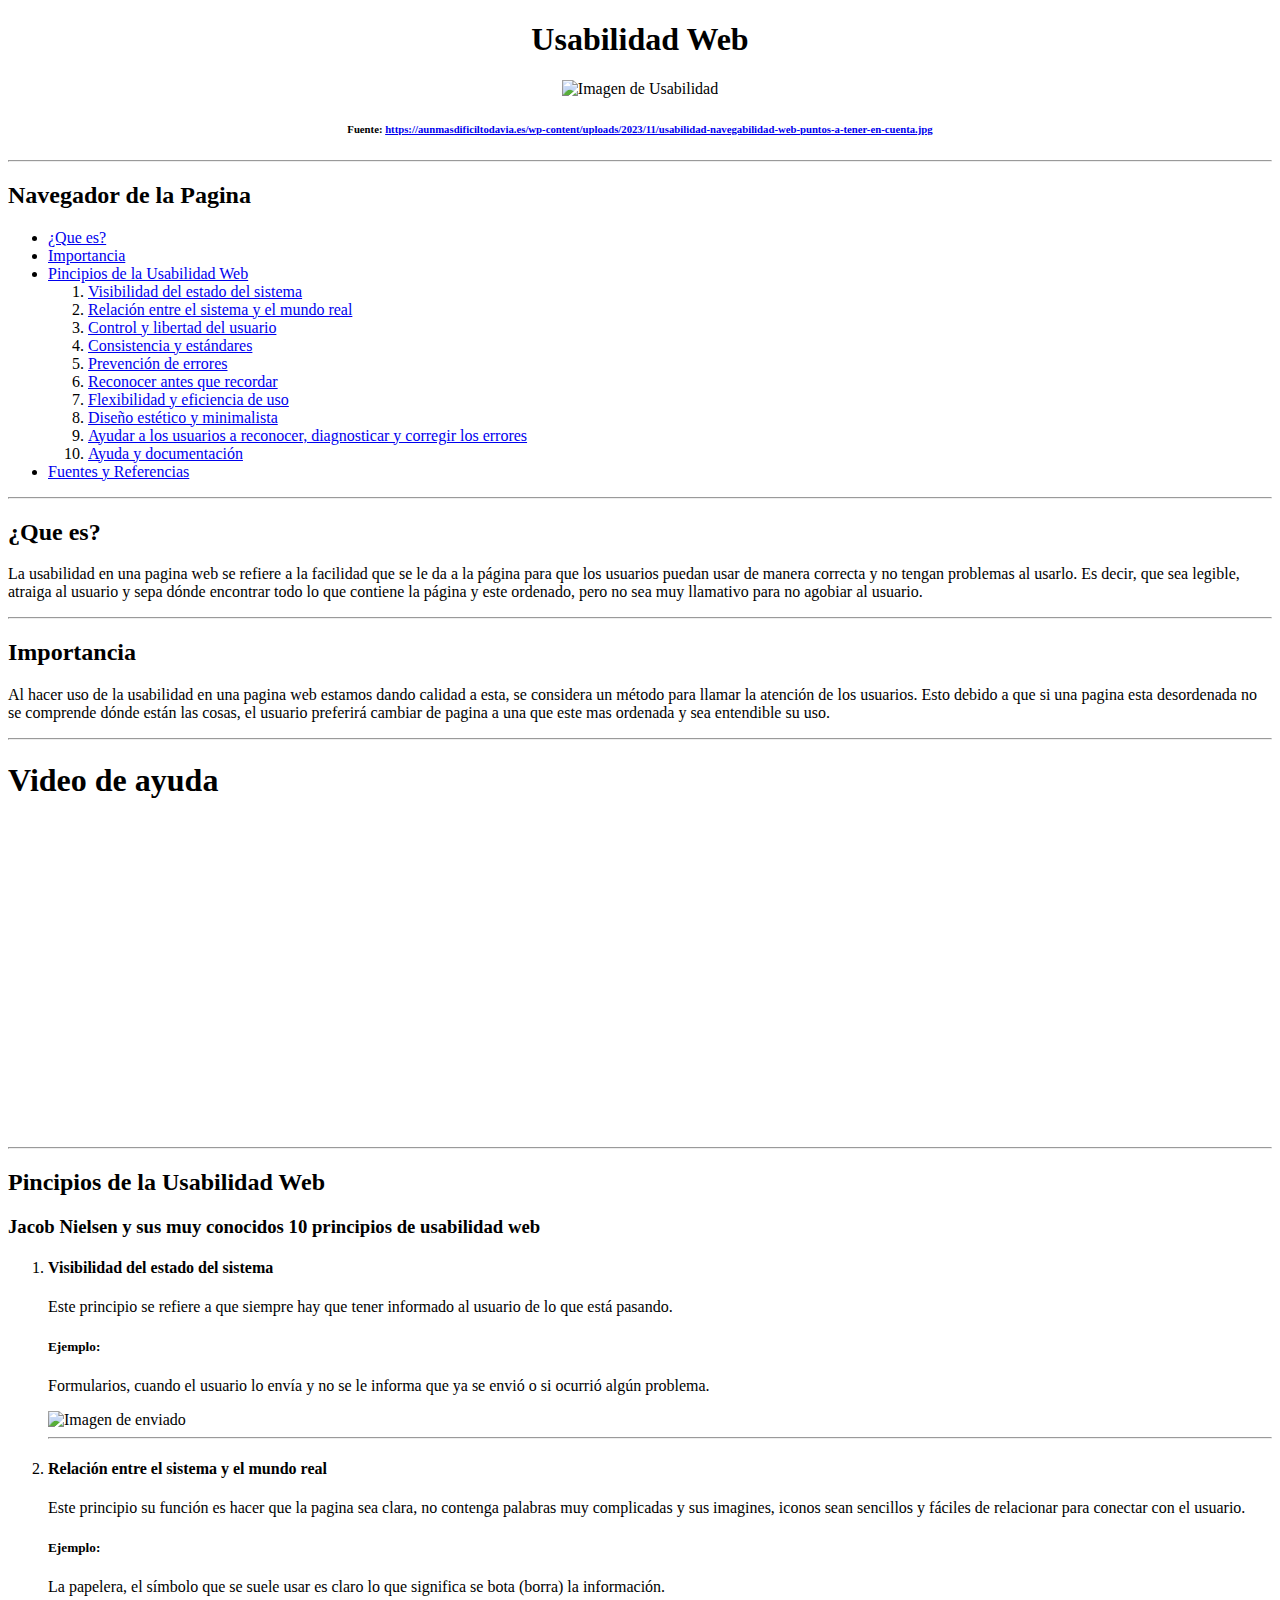
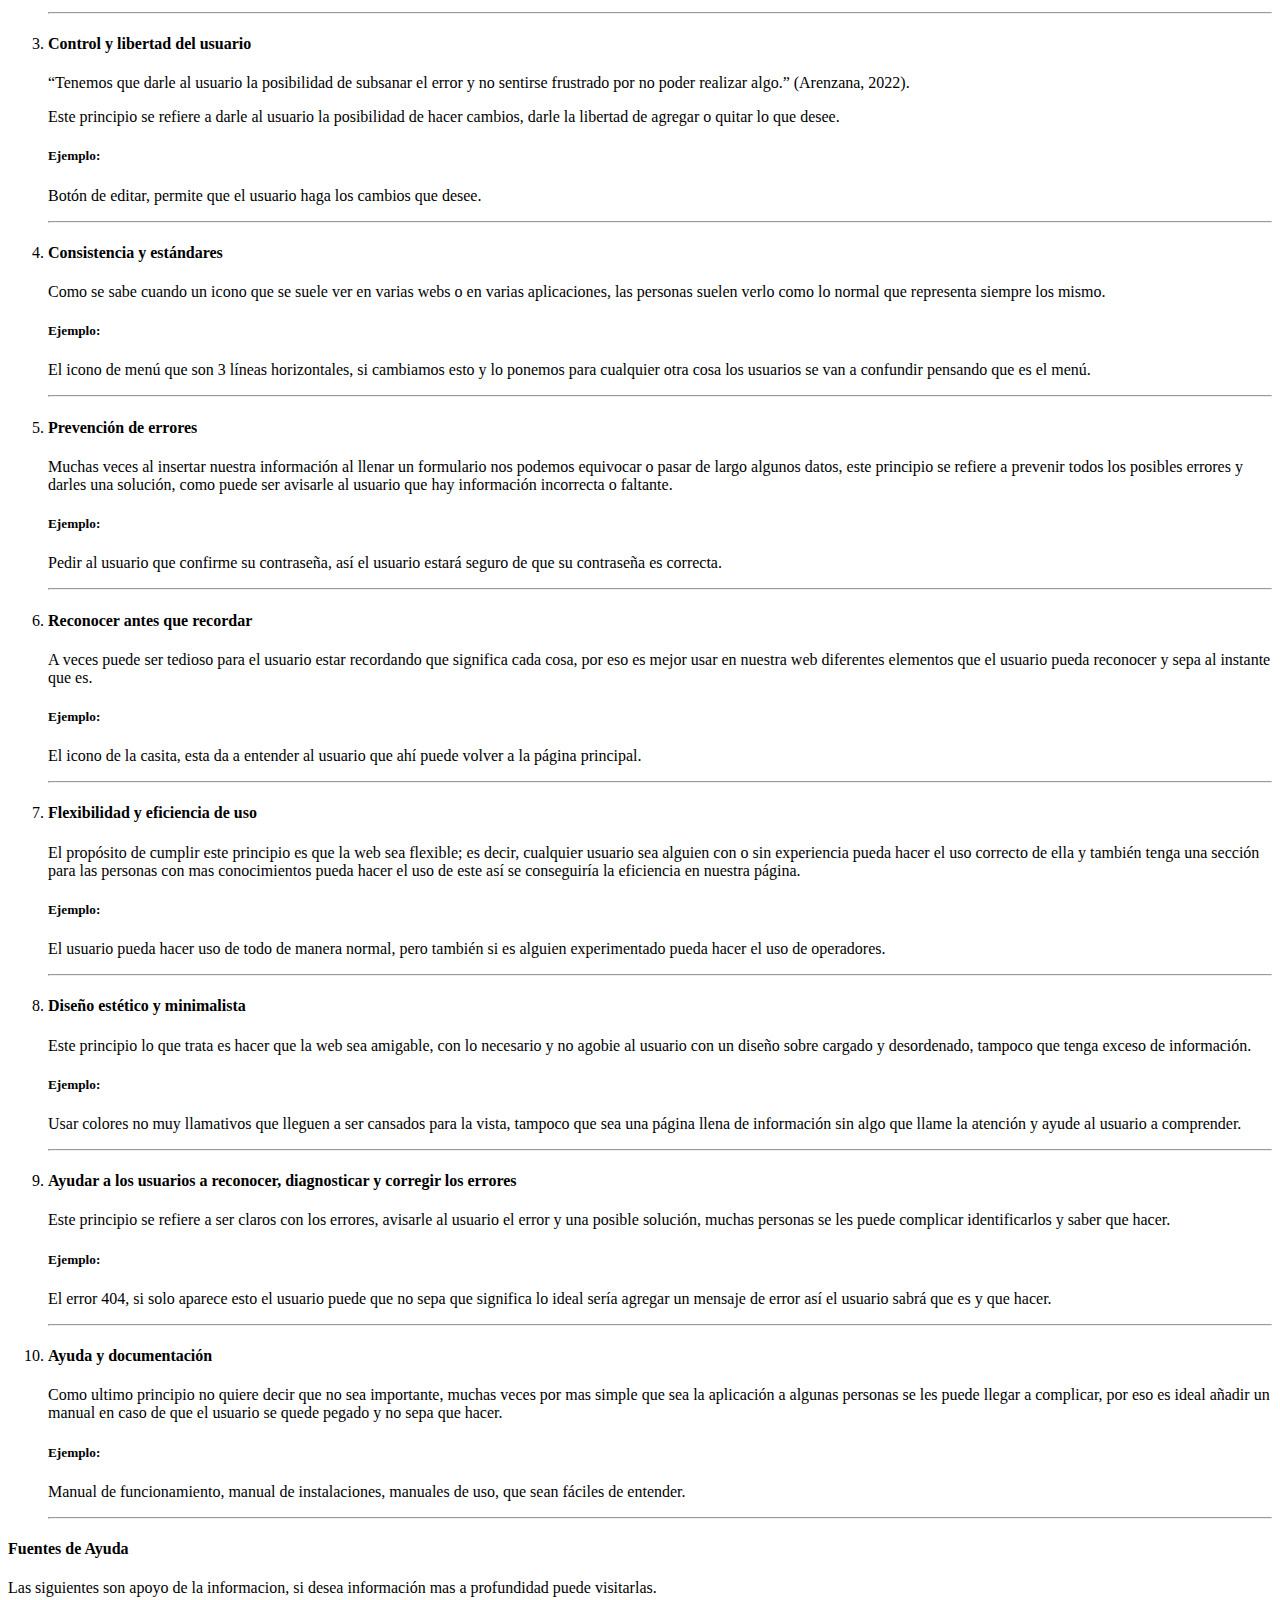
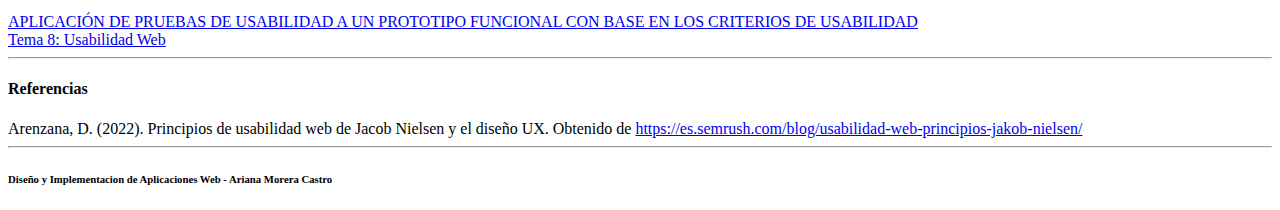
==== index.html @ 24e0bd5f "Create index.html" ====
<!DOCTYPE html>
<html lang="en">
<head>
    <meta charset="UTF-8">
    <meta name="viewport" content="width=device-width, initial-scale=1.0">
    <title>Usabilidad Web</title>
    <style>
        header{         
            text-align: center;        
        }
    </style>
</head>

    <header>
        <H1>Usabilidad Web</H1>
        <img src="https://aunmasdificiltodavia.es/wp-content/uploads/2023/11/usabilidad-navegabilidad-web-puntos-a-tener-en-cuenta.jpg" alt="Imagen de Usabilidad" >

        <h6>
            Fuente:
            <a href="https://aunmasdificiltodavia.es/wp-content/uploads/2023/11/usabilidad-navegabilidad-web-puntos-a-tener-en-cuenta.jpg">https://aunmasdificiltodavia.es/wp-content/uploads/2023/11/usabilidad-navegabilidad-web-puntos-a-tener-en-cuenta.jpg</a>
        </h6>

    </header>
    <hr>
    <nav>
        <h2>Navegador de la Pagina</h2>

        <ul>        
            <li><a href="#Que es">¿Que es?</a></li>
            <li><a href="#Importancia">Importancia</a></li>
            <li><a href="#Principios">Pincipios de la Usabilidad Web</a></li>
            <ol>
                <li><a href="#Visibilidad">Visibilidad del estado del sistema</a></li>
                <li><a href="#Relacion">Relación entre el sistema y el mundo real</a></li>
                <li><a href="#Control">Control y libertad del usuario</a></li>
                <li><a href="#Consistencia">Consistencia y estándares</a></li>
                <li><a href="#Prevencion">Prevención de errores</a></li>
                <li><a href="#Reconocer">Reconocer antes que recordar</a></li>
                <li><a href="#Flexibilidad">Flexibilidad y eficiencia de uso</a></li>
                <li><a href="#Diseño">Diseño estético y minimalista</a></li>
                <li><a href="#Ayudar">Ayudar a los usuarios a reconocer, diagnosticar y corregir los errores</a></li>
                <li><a href="#Documentacion">Ayuda y documentación</a></li>
            </ol>
            <li><a href="#Fuentes">Fuentes y Referencias</a></li>
        </ul>
    </nav>
    <hr>
    <main>
    
        <section id ="Que es">
            <article>
                <h2>¿Que es?</h2>
                <p>
                    La usabilidad en una pagina web se refiere a la facilidad que se le da a la página para que los usuarios puedan usar de manera correcta 
                    y no tengan problemas al usarlo. Es decir, que sea legible, atraiga al usuario 
                    y sepa dónde encontrar todo lo que contiene la página y este ordenado, 
                    pero no sea muy llamativo para no agobiar al usuario.
                </p>
            </article>
        </section>
        <hr>
        <section id = "Importancia">
            <article>
                <h2>Importancia</h2>
                <p>
                    Al hacer uso de la usabilidad en una pagina web estamos dando calidad a esta, 
                    se considera un método para llamar la atención de los usuarios.
                    Esto debido a que si una pagina esta desordenada no se comprende dónde están las cosas, 
                    el usuario preferirá cambiar de pagina a una que este mas ordenada y sea entendible su uso.
                </p>
            </article>
        </section>
        <hr>
        <section id="video">
            <h1>Video de ayuda</h1>
            <iframe width="560" height="315" src="https://www.youtube.com/embed/Y7nLeu4cY38?si=_9TSHzqcPxx-p5J2" title="YouTube video player" frameborder="0" allow="accelerometer; autoplay; clipboard-write; encrypted-media; gyroscope; picture-in-picture; web-share" referrerpolicy="strict-origin-when-cross-origin" allowfullscreen></iframe>
        </section>
        <hr>
        <section id="Pincipios">
            <article>
                <h2>Pincipios de la Usabilidad Web</h2>
                <h3><b>Jacob Nielsen y sus muy conocidos 10 principios de usabilidad web</b></h3>
                <ol>
                   <li>
                    <section id="Visibilidad">
                        <article>
                            <h4>Visibilidad del estado del sistema</h4>
                            <p>
                        Este principio se refiere a que siempre hay que tener informado al usuario de lo que está pasando.
                            </p>
                            <h5>Ejemplo:</h5>
                            <p>
                                Formularios, cuando el usuario lo envía y no se le informa que ya se envió o si ocurrió algún problema.
                            </p>
                            <img src="https://parzibyte.me/blog/wp-content/uploads/2019/11/Mensaje-enviado-correctamente.jpg" alt="Imagen de enviado">
                        </article>
                    </section>
                   </li>
                   <hr>
                   <li>
                    <section id="Relacion">
                        <article>
                            <h4>Relación entre el sistema y el mundo real</h4>
                            <p>
                                Este principio su función es hacer que la pagina sea clara, 
                                no contenga palabras muy complicadas y sus imagines, iconos sean sencillos 
                                y fáciles de relacionar para conectar con el usuario.
                            </p>
                            <h5>Ejemplo:</h5>
                            <p>
                                La papelera, el símbolo que se suele usar es claro lo que significa se bota (borra) la información.
                            </p>
                           
                        </article>
                    </section>
                   </li> 
                <hr>

                   <li>
                    <section id="Control">
                        <article>
                            <h4>Control y libertad del usuario</h4>

                            <p>
                                “Tenemos que darle al usuario la posibilidad de subsanar el error y no sentirse frustrado por no poder realizar algo.” (Arenzana, 2022).
                            </p>
                            <p>
                                Este principio se refiere a darle al usuario la posibilidad de hacer cambios, darle la libertad de agregar o quitar lo que desee. 
                            </p>
                            <h5>Ejemplo:</h5>
                            <p>
                                Botón de editar, permite que el usuario haga los cambios que desee.

                        </article>
                    </section>
                   </li> 
                   <hr>


                <li>
                    <section id="Consistencia">
                        <article>
                            <h4>Consistencia y estándares</h4>
                       
                            <p>
                                Como se sabe cuando un icono que se suele ver en varias webs o en varias aplicaciones, 
                                las personas suelen verlo como lo normal que representa siempre los mismo.
                            </p>
                            <h5>Ejemplo:</h5>
                            <p>
                                El icono de menú que son 3 líneas horizontales, 
                                si cambiamos esto y lo ponemos para cualquier otra cosa los usuarios se van a confundir pensando que es el menú.
                            </p>
                        </article>
                    </section>
                   </li> 
                   <hr>

                   <li>
                    <section id="Prevencion">
                        <article>
                            <h4>Prevención de errores</h4>
                            <p>
                                Muchas veces al insertar nuestra información al llenar un formulario nos podemos equivocar o pasar de largo algunos datos, 
                                este principio se refiere a prevenir todos los posibles errores y darles una solución, 
                                como puede ser avisarle al usuario que hay información incorrecta o faltante.
                            </p>
                            <h5>Ejemplo:</h5>
                            <p>
                                Pedir al usuario que confirme su contraseña, así el usuario estará seguro de que su contraseña es correcta.
                            </p>
                        </article>
                    </section>
                   </li> 
                   <hr>

                   <li>
                    <section id="Reconocer">
                        <article>
                            <h4>Reconocer antes que recordar</h4>
                            <p>
                                A veces puede ser tedioso para el usuario estar recordando que significa cada cosa, 
                                por eso es mejor usar en nuestra web diferentes elementos que el usuario pueda reconocer y sepa al instante que es.
                            </p>
                            <h5>Ejemplo:</h5>
                            <p>
                                El icono de la casita, esta da a entender al usuario que ahí puede volver a la página principal.
                            </p>
                        </article>
                    </section>
                   </li> 
                   <hr>

                   <li>
                    <section id="Flexibilidad">
                        <article>
                            <h4>Flexibilidad y eficiencia de uso</h4>
                            <p>
                                El propósito de cumplir este principio es que la web sea flexible; 
                                es decir, cualquier usuario sea alguien con o sin experiencia pueda hacer el uso correcto de ella 
                                y también tenga una sección para las personas con mas conocimientos pueda hacer el uso de este así se conseguiría la eficiencia en nuestra página.
                            </p>
                            <h5>Ejemplo:</h5>
                            <p>
                                El usuario pueda hacer uso de todo de manera normal, pero también si es alguien experimentado pueda hacer el uso de operadores.
                            </p>
                        </article>
                    </section>
                   </li> 
                   <hr>

                   <li>
                    <section id="Diseño">
                        <article>
                            <h4>Diseño estético y minimalista</h4>
                            <p>
                                Este principio lo que trata es hacer que la web sea amigable,
                                con lo necesario y no agobie al usuario con un diseño sobre cargado y 
                                desordenado, tampoco que tenga exceso de información.
                            </p>
                            <h5>Ejemplo:</h5>
                            <p>
                                Usar colores no muy llamativos que lleguen a ser cansados para la vista, tampoco que sea una página llena de información sin algo que llame la atención y ayude al usuario a comprender.
                            </p>
                        </article>
                    </section>
                   </li> 
                   <hr>

                   <li>
                    <section id="Ayudar">
                        <article>
                            <h4>Ayudar a los usuarios a reconocer, diagnosticar y corregir los errores</h4>
                            <p>
                                Este principio se refiere a ser claros con los errores, avisarle al usuario el error y una posible solución, muchas personas se les puede complicar identificarlos y saber que hacer.
                            </p>
                            <h5>Ejemplo:</h5>
                            <p>
                                El error 404, si solo aparece esto el usuario puede que no sepa que significa lo ideal sería agregar un mensaje de error así el usuario sabrá que es y que hacer.
                            </p>
                        </article>
                    </section>
                   </li> 
                   <hr>

                   <li>
                    <section id="Documentacion">
                        <article>
                            <h4>Ayuda y documentación</h4>
                            <p>
                                Como ultimo principio no quiere decir que no sea importante, muchas veces por mas simple que sea la aplicación a algunas personas se les puede llegar a complicar, por eso es ideal añadir un manual en caso de que el usuario se quede pegado y no sepa que hacer.
                            </p>
                            <h5>Ejemplo:</h5>
                            <p>
                                Manual de funcionamiento, manual de instalaciones, manuales de uso, que sean fáciles de entender.
                            </p>
                        </article>
                    </section>
                   </li> 
                   <hr>


                 </ol>
            </article>
        </section>

    </main>

    <section id="Fuentes">
        <article>
    <h4>Fuentes de Ayuda</h4>
    <footer>
        <p>Las siguientes son apoyo de la informacion, si desea información mas a profundidad puede visitarlas.</p>
        <a href="https://repository.unab.edu.co/bitstream/handle/20.500.12749/18701/2021_Tesis_Hernandez_Ruiz_Diana.pdf?sequence=1&isAllowed=y" target="_blank">
            APLICACIÓN DE PRUEBAS DE USABILIDAD A UN PROTOTIPO FUNCIONAL CON BASE EN LOS CRITERIOS DE USABILIDAD
        </a>

    </footer>
    <footer>
        <a href="https://ocw.unican.es/pluginfile.php/1682/course/section/1190/Tema%208.%20Usabilidad%20Web.pdf" target="_blank">
            Tema 8: Usabilidad Web
        </a>
    </footer>
    <hr>
    <footer>
        <h4>Referencias</h4>
        Arenzana, D. (2022). Principios de usabilidad web de Jacob Nielsen y el diseño UX. Obtenido de 
        <a href="https://es.semrush.com/blog/usabilidad-web-principios-jakob-nielsen/" target="_blank">
            https://es.semrush.com/blog/usabilidad-web-principios-jakob-nielsen/
        </a> 
    </footer>            
        </article>
    </section>
    <hr>

    <footer>
        <h6>Diseño y Implementacion de Aplicaciones Web - Ariana Morera Castro</h6>
    </footer>
</body>
</html>
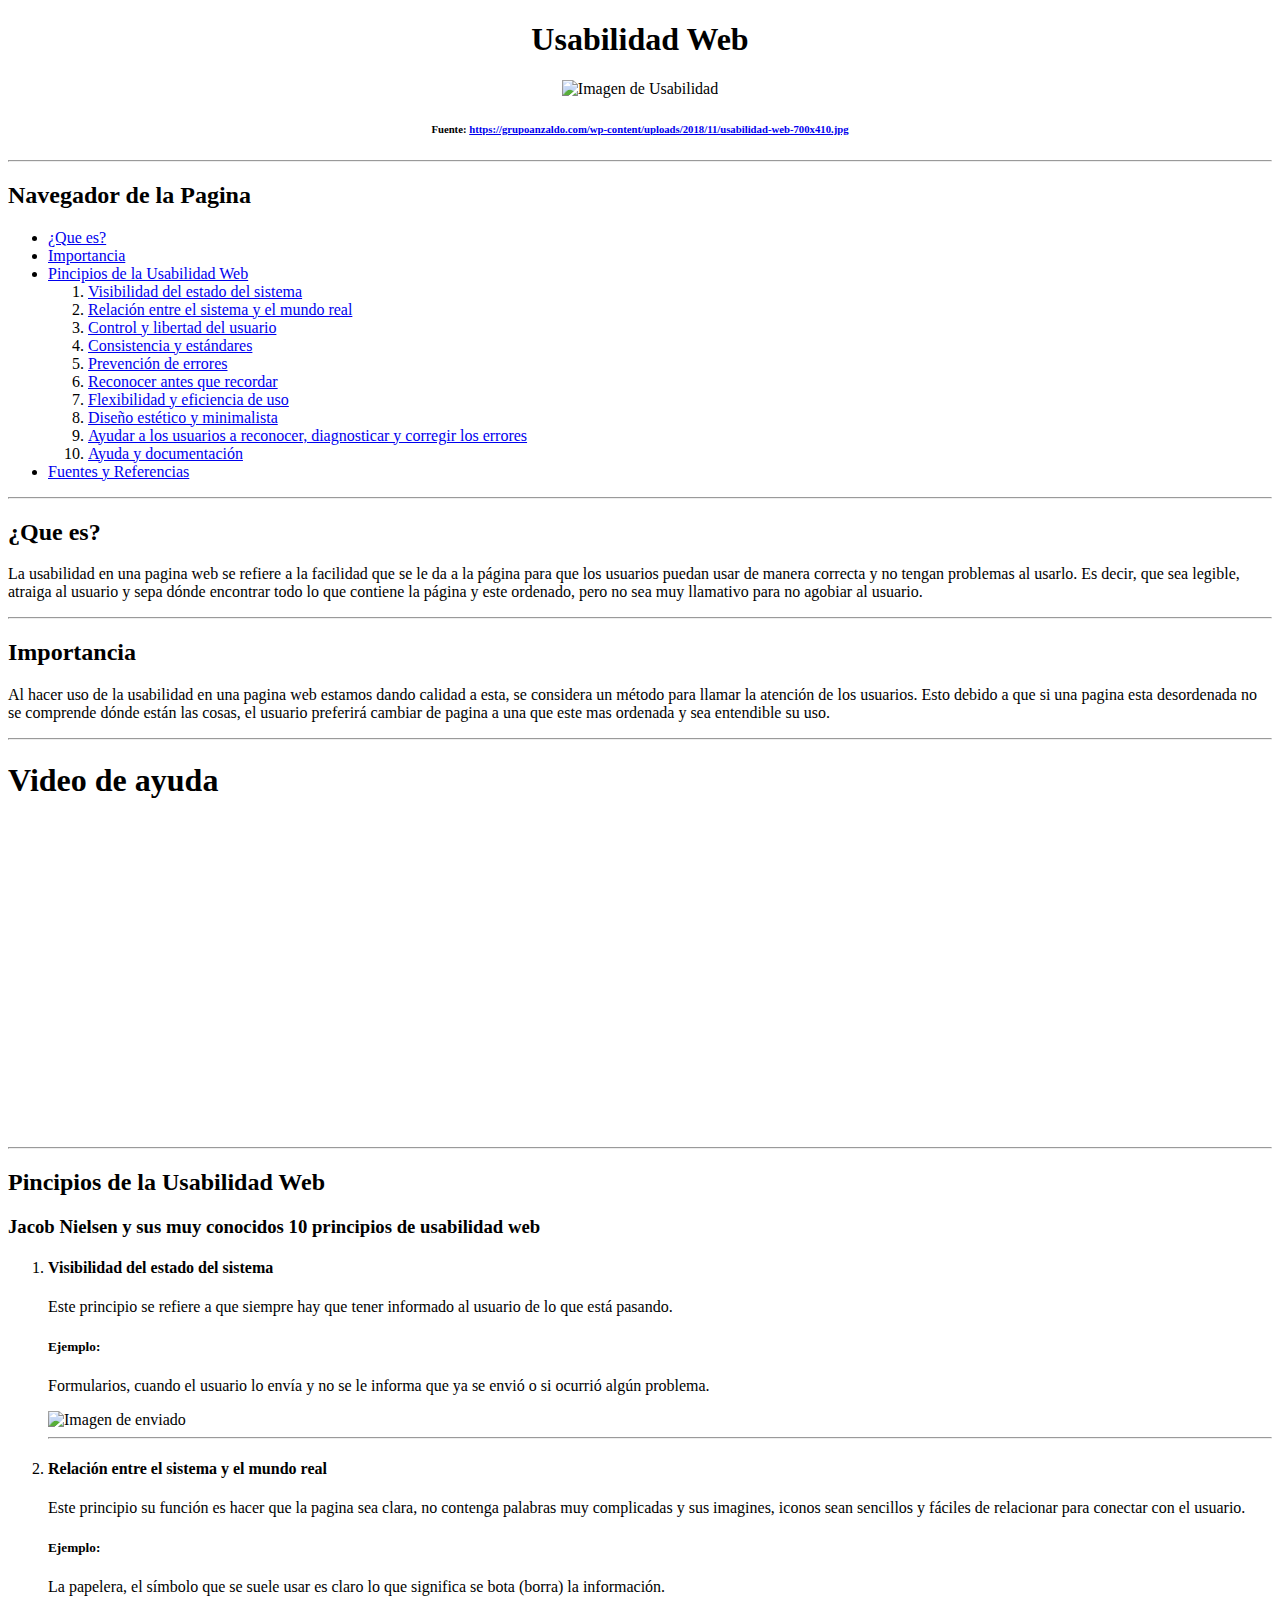
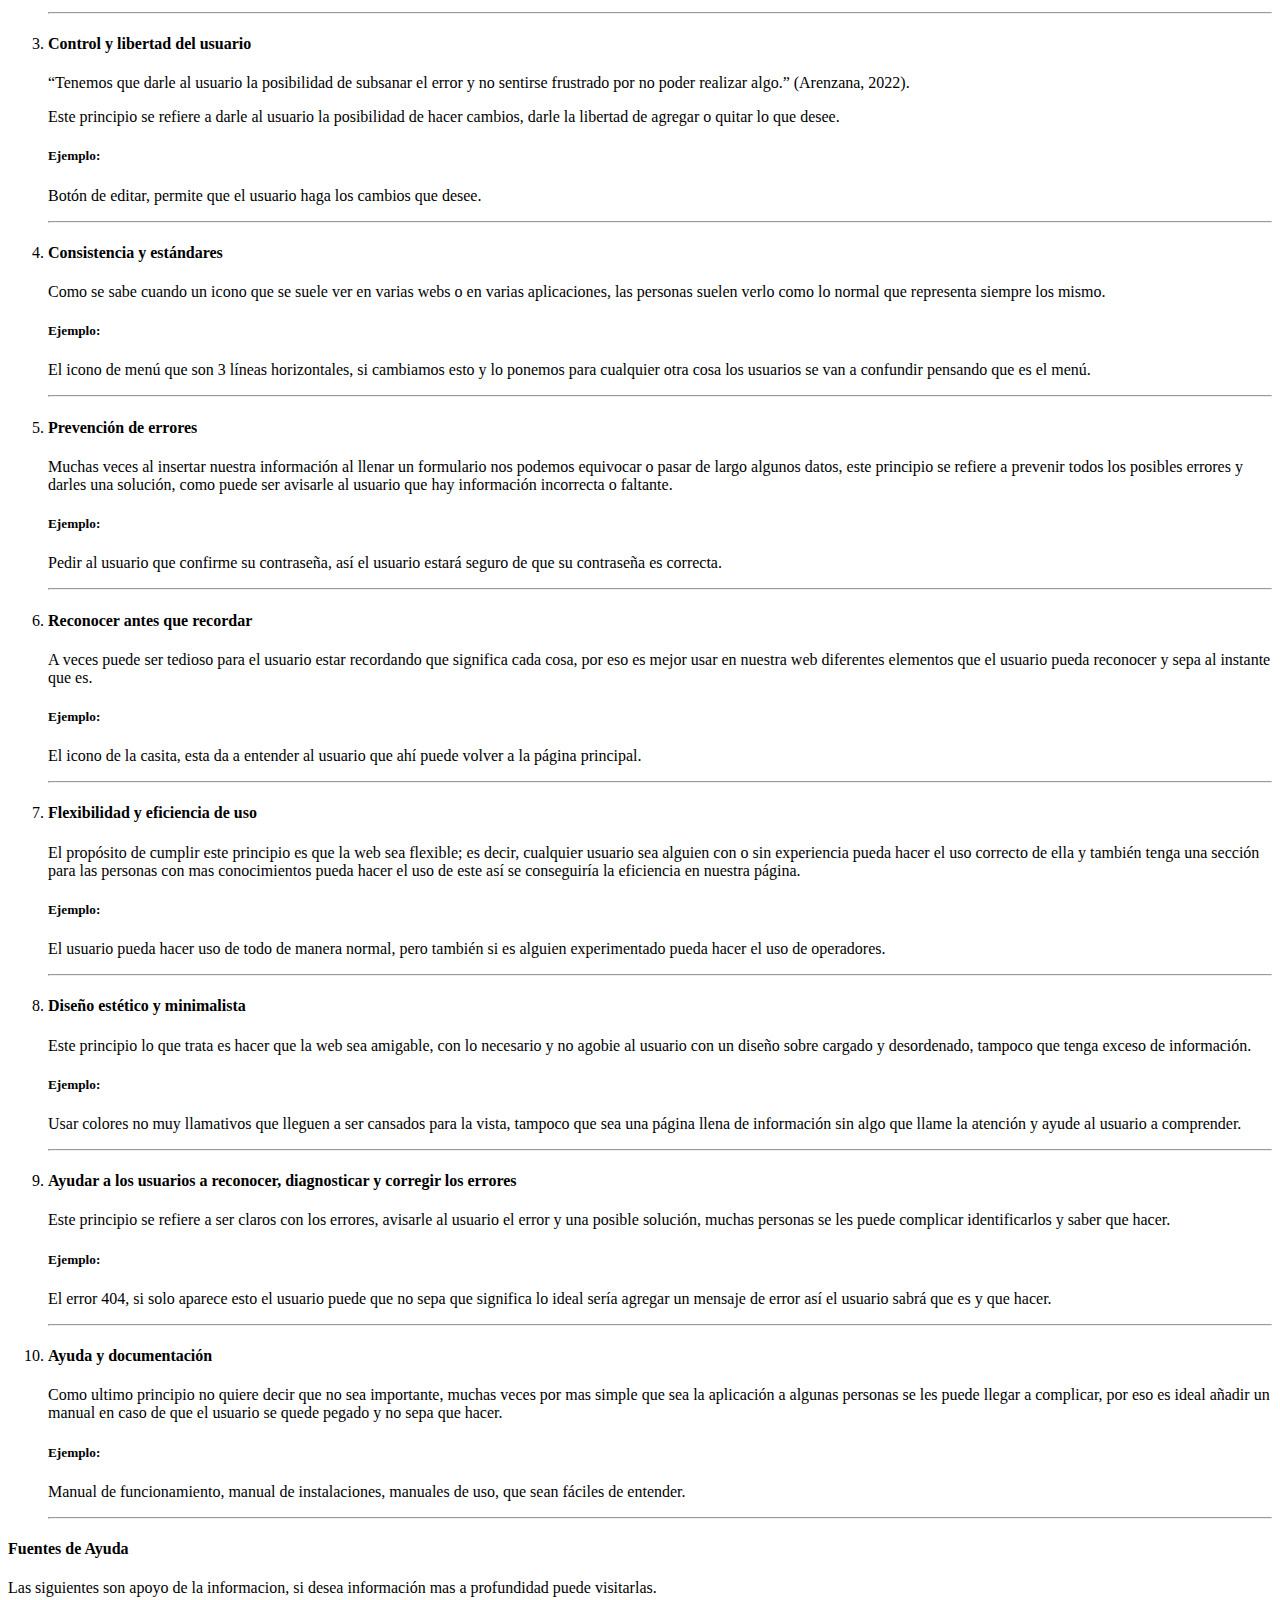
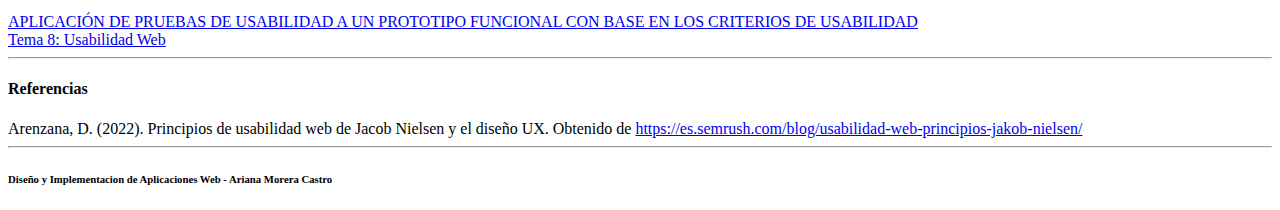
==== commit 17699db6: "Update index.html" ====
--- a/index.html
+++ b/index.html
@@ -13,11 +13,11 @@
 
     <header>
         <H1>Usabilidad Web</H1>
-        <img src="https://aunmasdificiltodavia.es/wp-content/uploads/2023/11/usabilidad-navegabilidad-web-puntos-a-tener-en-cuenta.jpg" alt="Imagen de Usabilidad" >
+        <img src="https://grupoanzaldo.com/wp-content/uploads/2018/11/usabilidad-web-700x410.jpg" alt="Imagen de Usabilidad" >
 
         <h6>
             Fuente:
-            <a href="https://aunmasdificiltodavia.es/wp-content/uploads/2023/11/usabilidad-navegabilidad-web-puntos-a-tener-en-cuenta.jpg">https://aunmasdificiltodavia.es/wp-content/uploads/2023/11/usabilidad-navegabilidad-web-puntos-a-tener-en-cuenta.jpg</a>
+            <a href="https://grupoanzaldo.com/wp-content/uploads/2018/11/usabilidad-web-700x410.jpg">https://grupoanzaldo.com/wp-content/uploads/2018/11/usabilidad-web-700x410.jpg</a>
         </h6>
 
     </header>
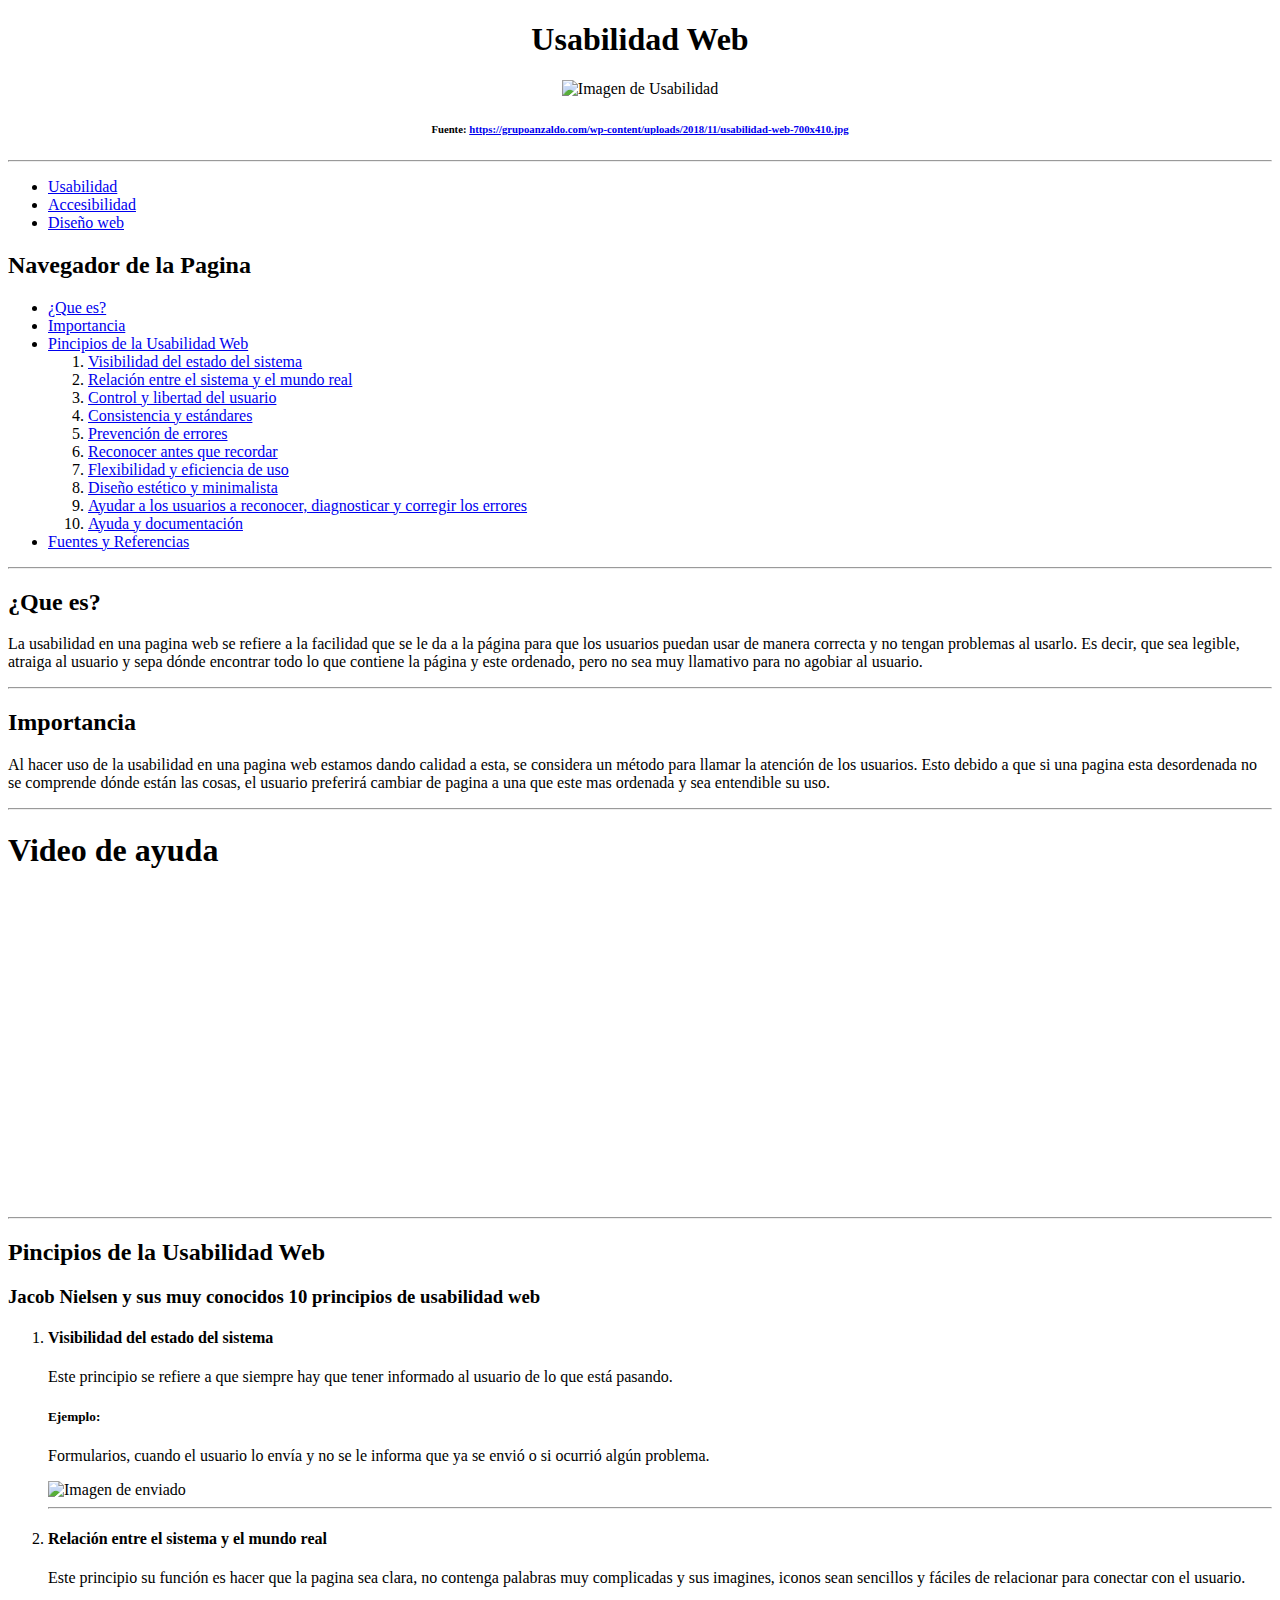
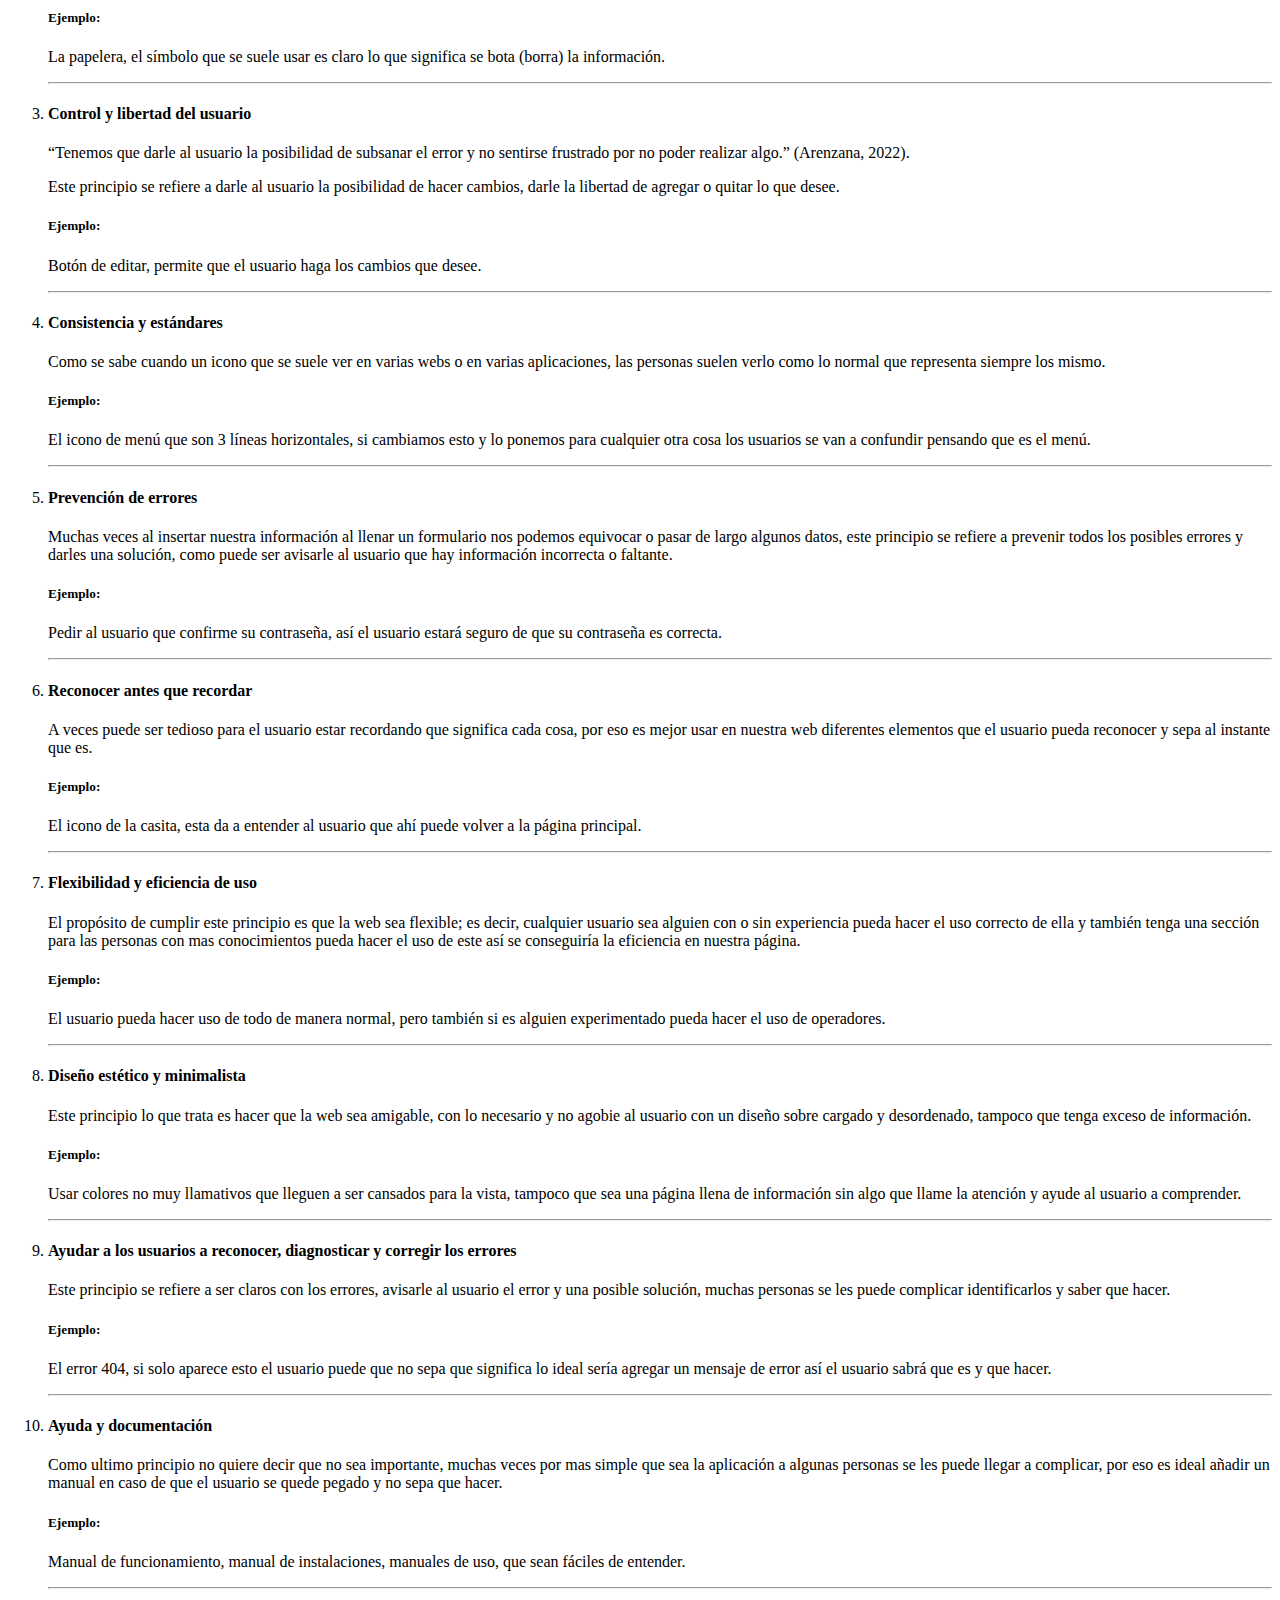
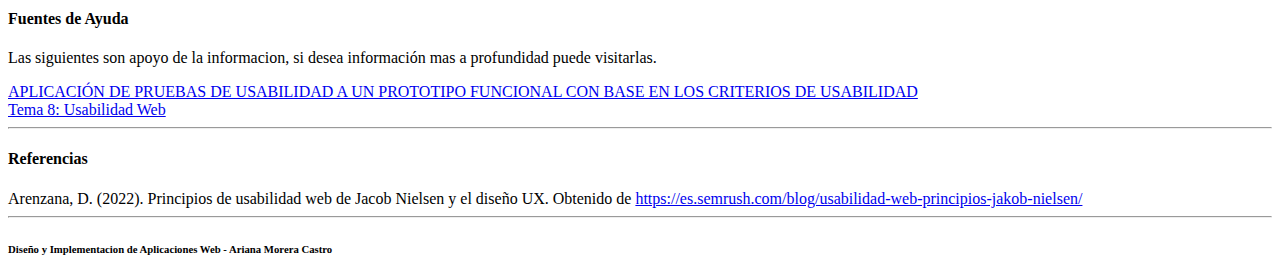
==== commit 90438af6: "Update index.html" ====
--- a/index.html
+++ b/index.html
@@ -21,8 +21,15 @@
         </h6>
 
     </header>
-    <hr>
+  <hr>
     <nav>
+        <ul>
+            <li><a href="./index.html">Usabilidad</a></li>
+            <li><a href="./index2.html">Accesibilidad</a></li>
+            <li><a href="./index3.html">Diseño web</a></li>
+        </ul>
+    </nav>
+    
         <h2>Navegador de la Pagina</h2>
 
         <ul>        
@@ -43,7 +50,7 @@
             </ol>
             <li><a href="#Fuentes">Fuentes y Referencias</a></li>
         </ul>
-    </nav>
+    
     <hr>
     <main>
     
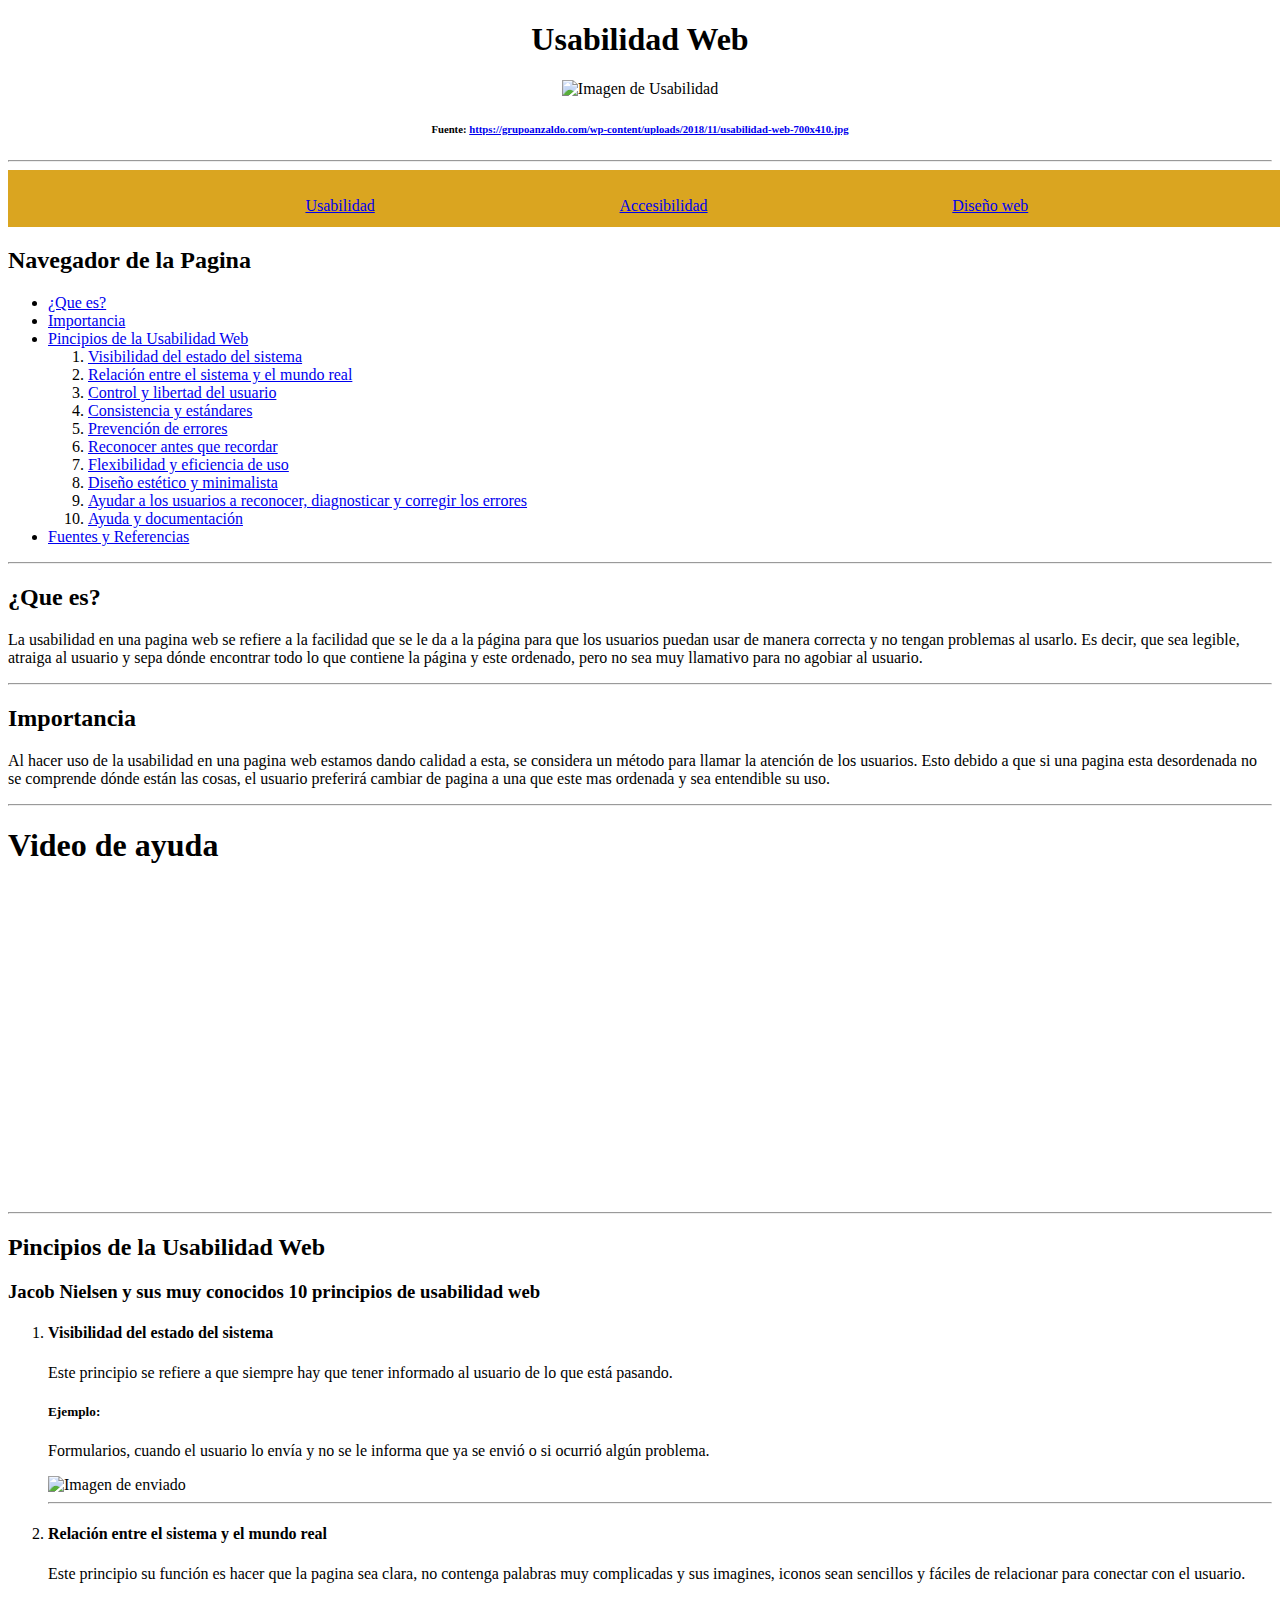
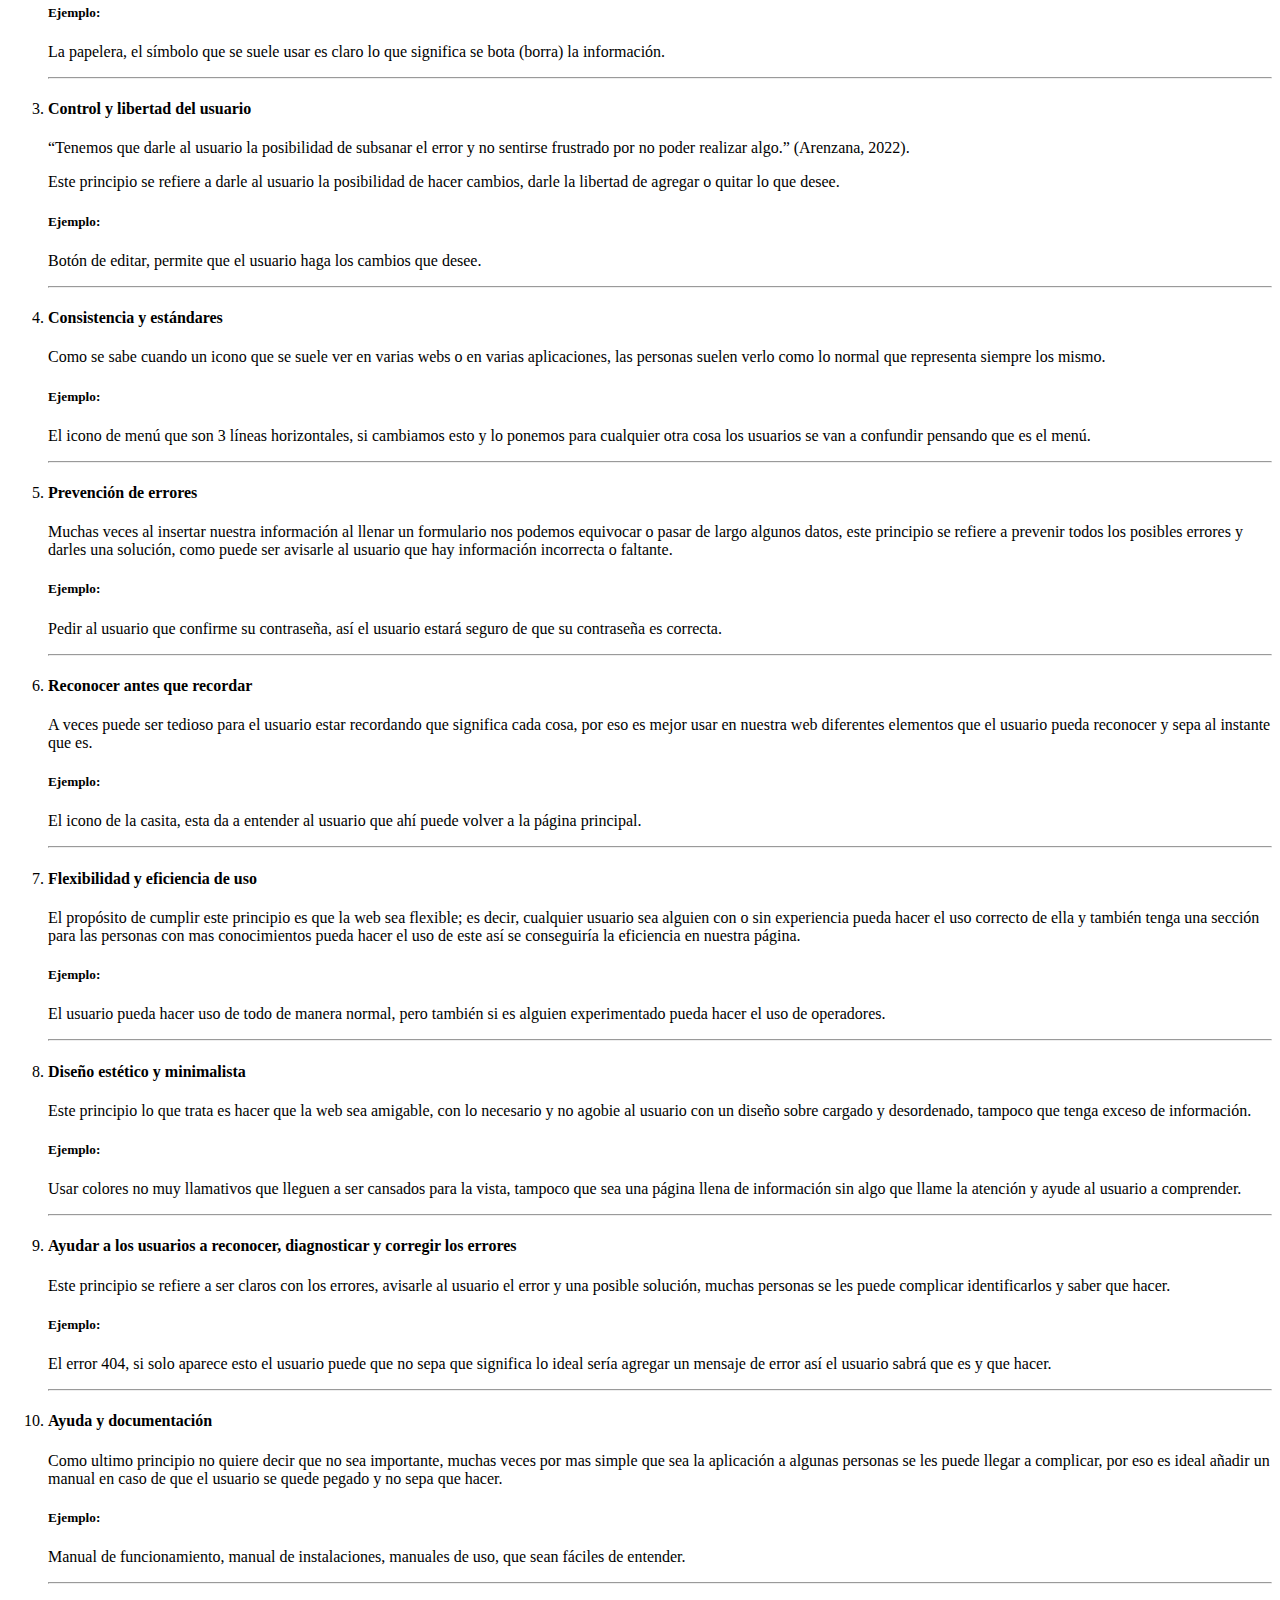
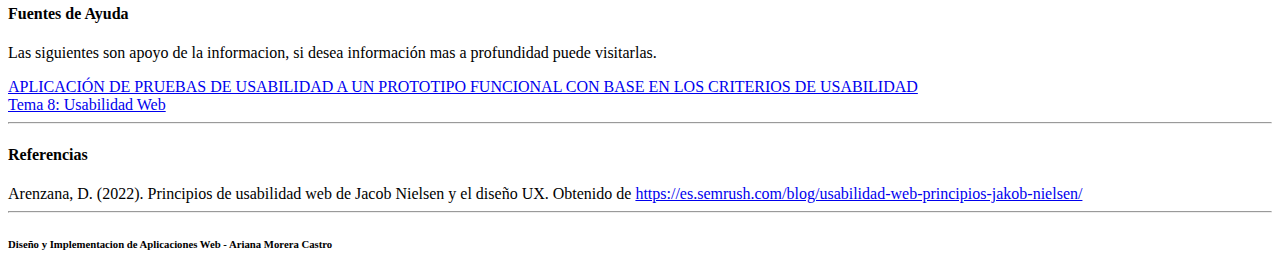
==== commit 2b817e74: "Update index.html" ====
--- a/index.html
+++ b/index.html
@@ -3,6 +3,7 @@
 <head>
     <meta charset="UTF-8">
     <meta name="viewport" content="width=device-width, initial-scale=1.0">
+        <link rel="stylesheet" href="./estilo2.css">
     <title>Usabilidad Web</title>
     <style>
         header{         
--- a/estilo2.css
+++ b/estilo2.css
@@ -0,0 +1,31 @@
+header{         
+    text-align: center;        
+}
+body {
+ color:black;
+ font-family: 'Times New Roman', Times, serif;
+ font-size: 1rem;
+}
+nav {
+    width: 100%;
+    height:2rem;
+    background-color:goldenrod;
+    font-size: 1rem;
+    line-height: 1rem;
+    padding: 1%;
+    position: relative;
+    bottom: 0px;
+    
+}
+nav ul {
+    list-style: none;
+    display: flex;
+
+    
+  }
+  nav ul li {
+    
+    margin-left: 20%;
+    display:list-item;
+    
+  }
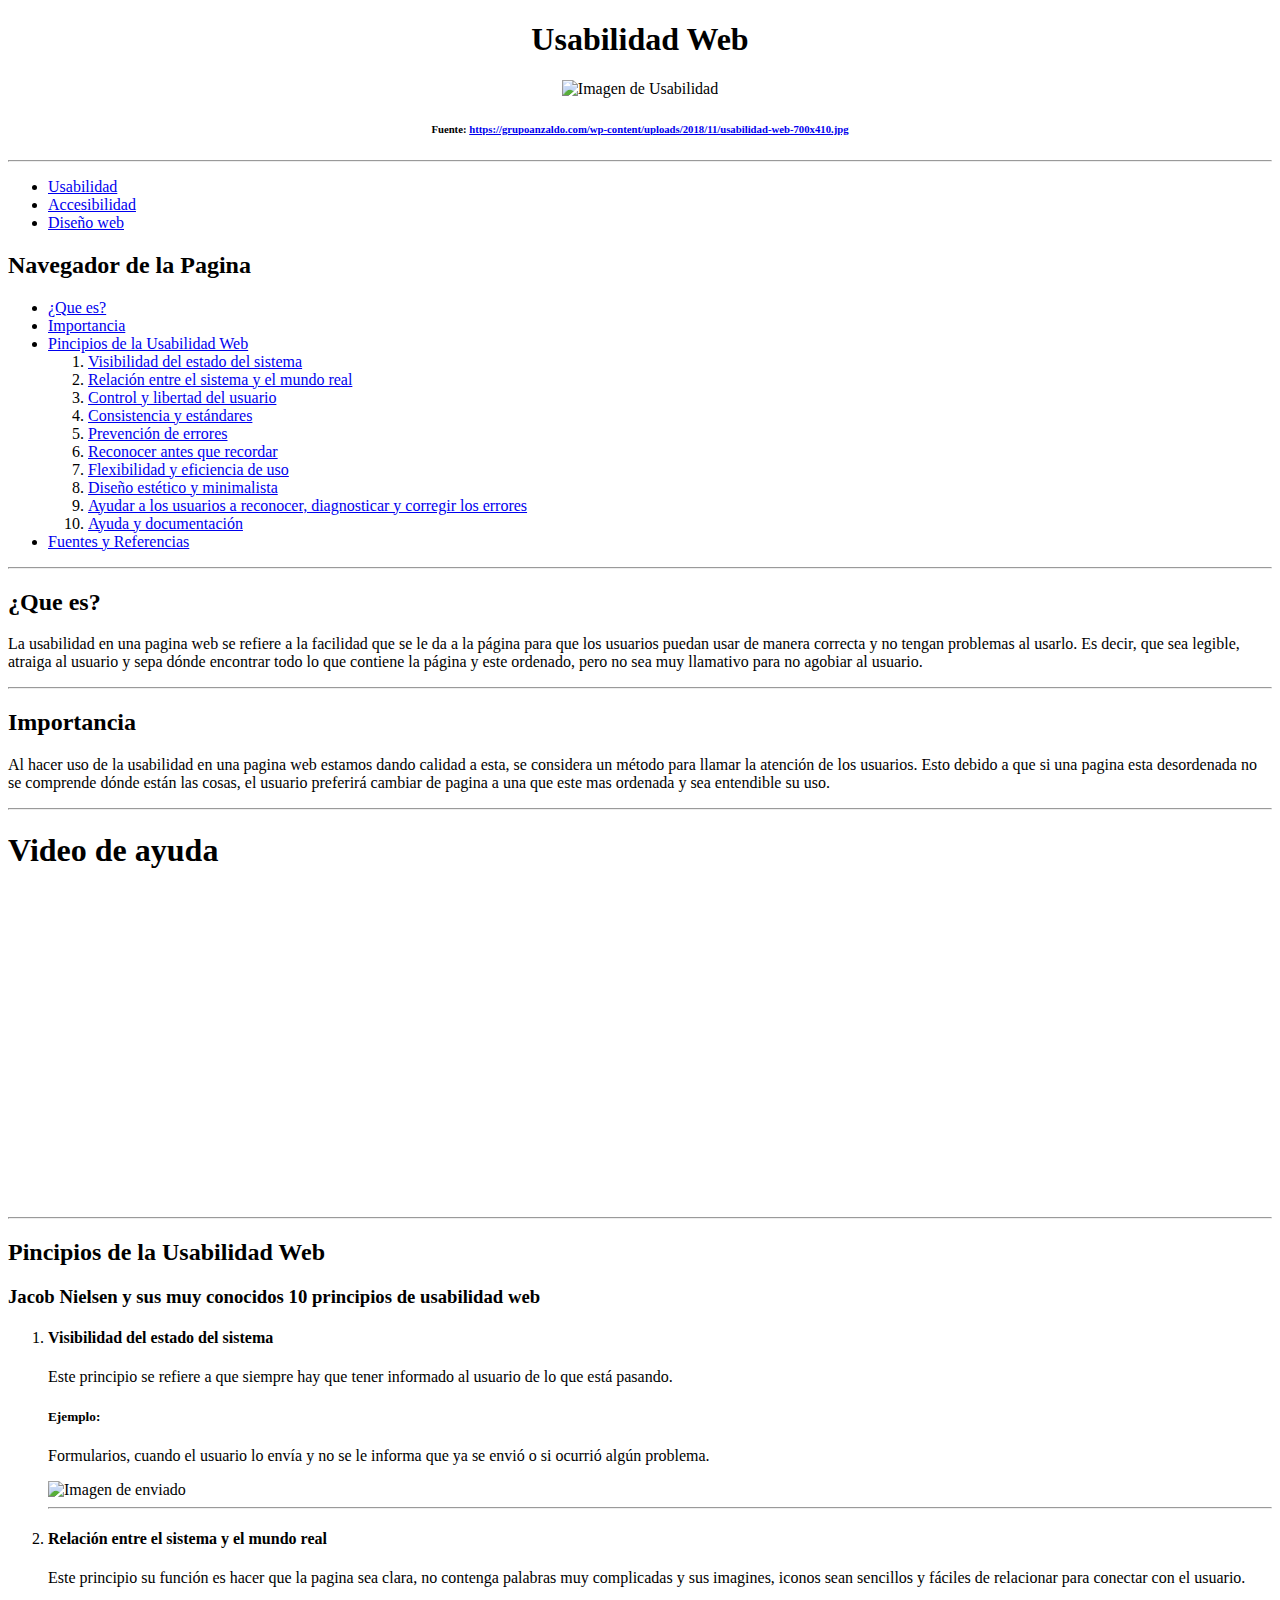
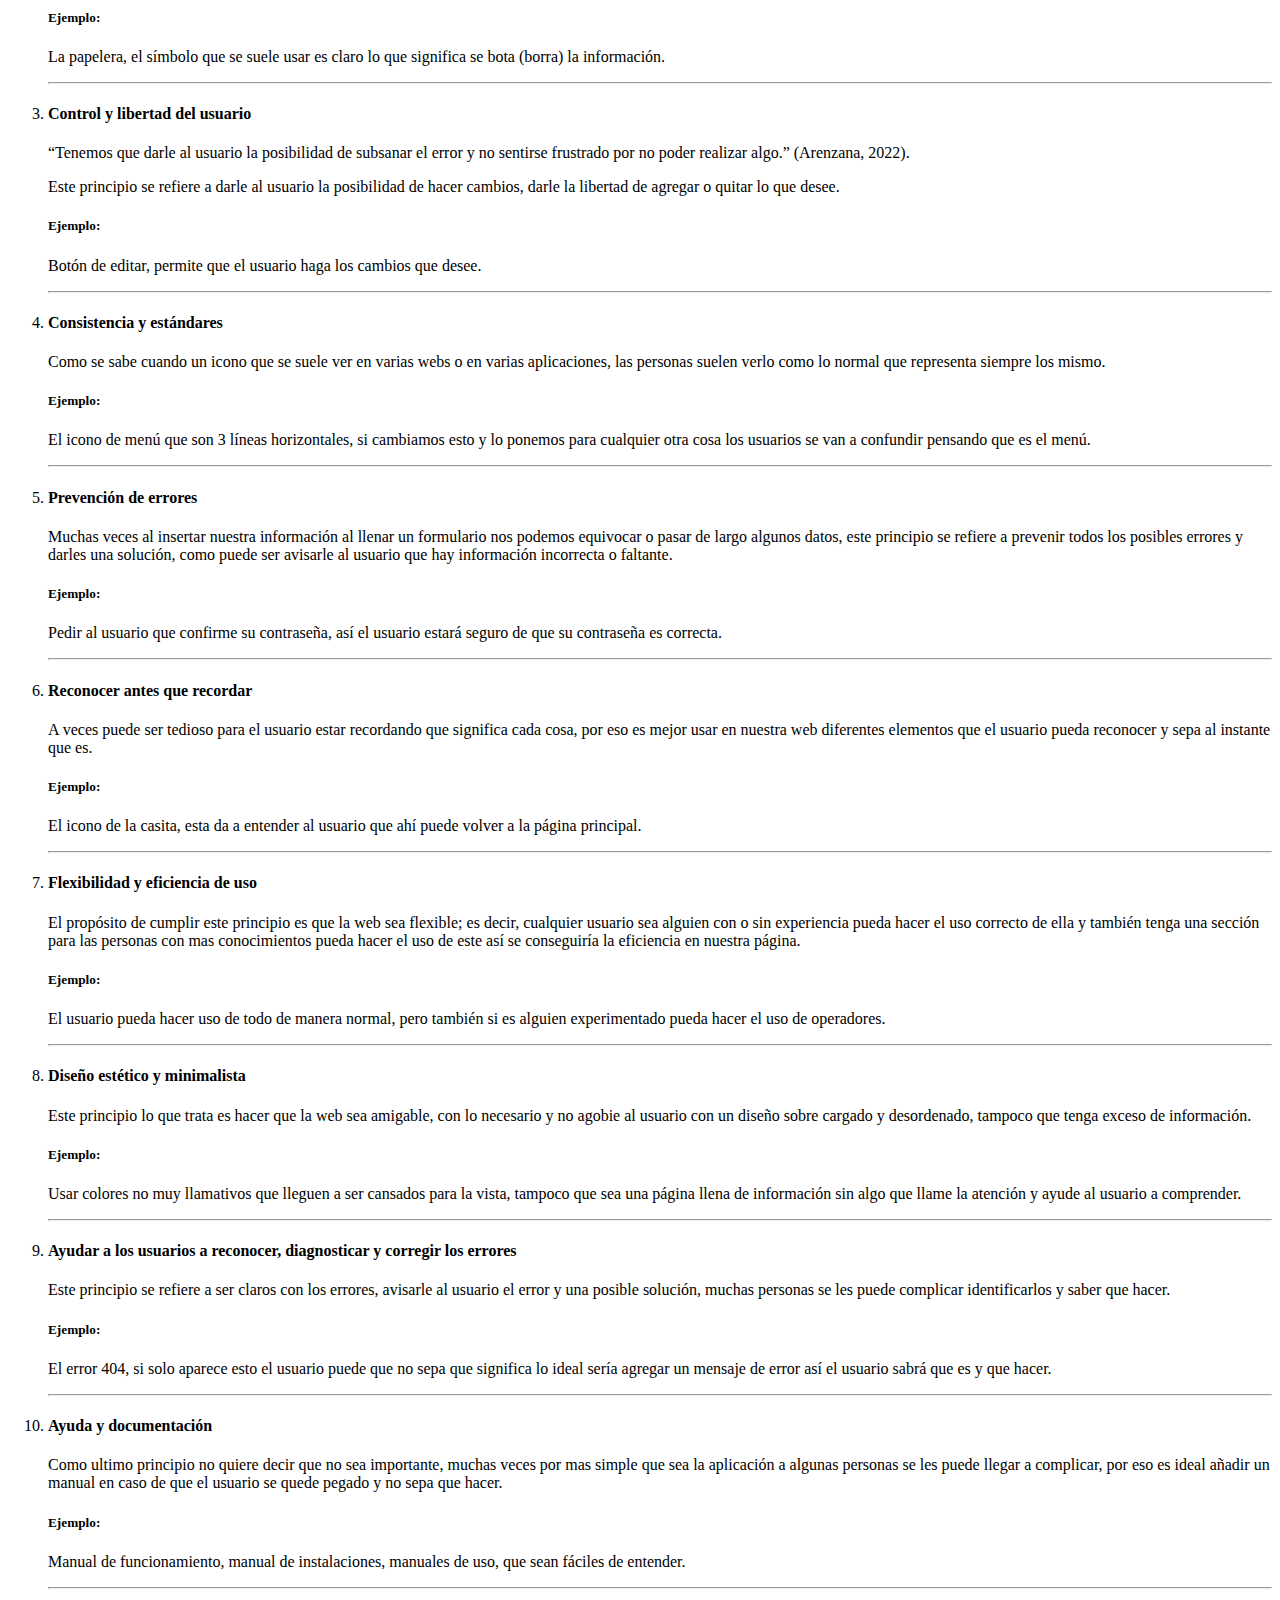
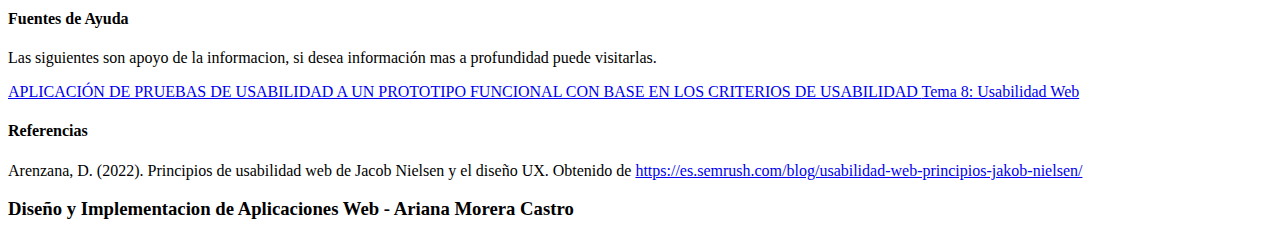
==== commit 5eba8e31: "Update index.html" ====
--- a/index.html
+++ b/index.html
@@ -3,7 +3,7 @@
 <head>
     <meta charset="UTF-8">
     <meta name="viewport" content="width=device-width, initial-scale=1.0">
-        <link rel="stylesheet" href="./estilo2.css">
+    <link rel="stylesheet" href="./estilo1.css">
     <title>Usabilidad Web</title>
     <style>
         header{         
@@ -22,7 +22,7 @@
         </h6>
 
     </header>
-  <hr>
+    <hr>
     <nav>
         <ul>
             <li><a href="./index.html">Usabilidad</a></li>
@@ -273,36 +273,33 @@
         </section>
 
     </main>
-
+    <footer>
     <section id="Fuentes">
         <article>
     <h4>Fuentes de Ayuda</h4>
-    <footer>
+    
         <p>Las siguientes son apoyo de la informacion, si desea información mas a profundidad puede visitarlas.</p>
         <a href="https://repository.unab.edu.co/bitstream/handle/20.500.12749/18701/2021_Tesis_Hernandez_Ruiz_Diana.pdf?sequence=1&isAllowed=y" target="_blank">
             APLICACIÓN DE PRUEBAS DE USABILIDAD A UN PROTOTIPO FUNCIONAL CON BASE EN LOS CRITERIOS DE USABILIDAD
         </a>
 
-    </footer>
-    <footer>
+    
+    
         <a href="https://ocw.unican.es/pluginfile.php/1682/course/section/1190/Tema%208.%20Usabilidad%20Web.pdf" target="_blank">
             Tema 8: Usabilidad Web
         </a>
-    </footer>
-    <hr>
-    <footer>
+    
+
         <h4>Referencias</h4>
         Arenzana, D. (2022). Principios de usabilidad web de Jacob Nielsen y el diseño UX. Obtenido de 
         <a href="https://es.semrush.com/blog/usabilidad-web-principios-jakob-nielsen/" target="_blank">
             https://es.semrush.com/blog/usabilidad-web-principios-jakob-nielsen/
         </a> 
-    </footer>            
+               
         </article>
     </section>
-    <hr>
-
-    <footer>
-        <h6>Diseño y Implementacion de Aplicaciones Web - Ariana Morera Castro</h6>
+
+        <h3>Diseño y Implementacion de Aplicaciones Web - Ariana Morera Castro</h3>
     </footer>
 </body>
 </html>
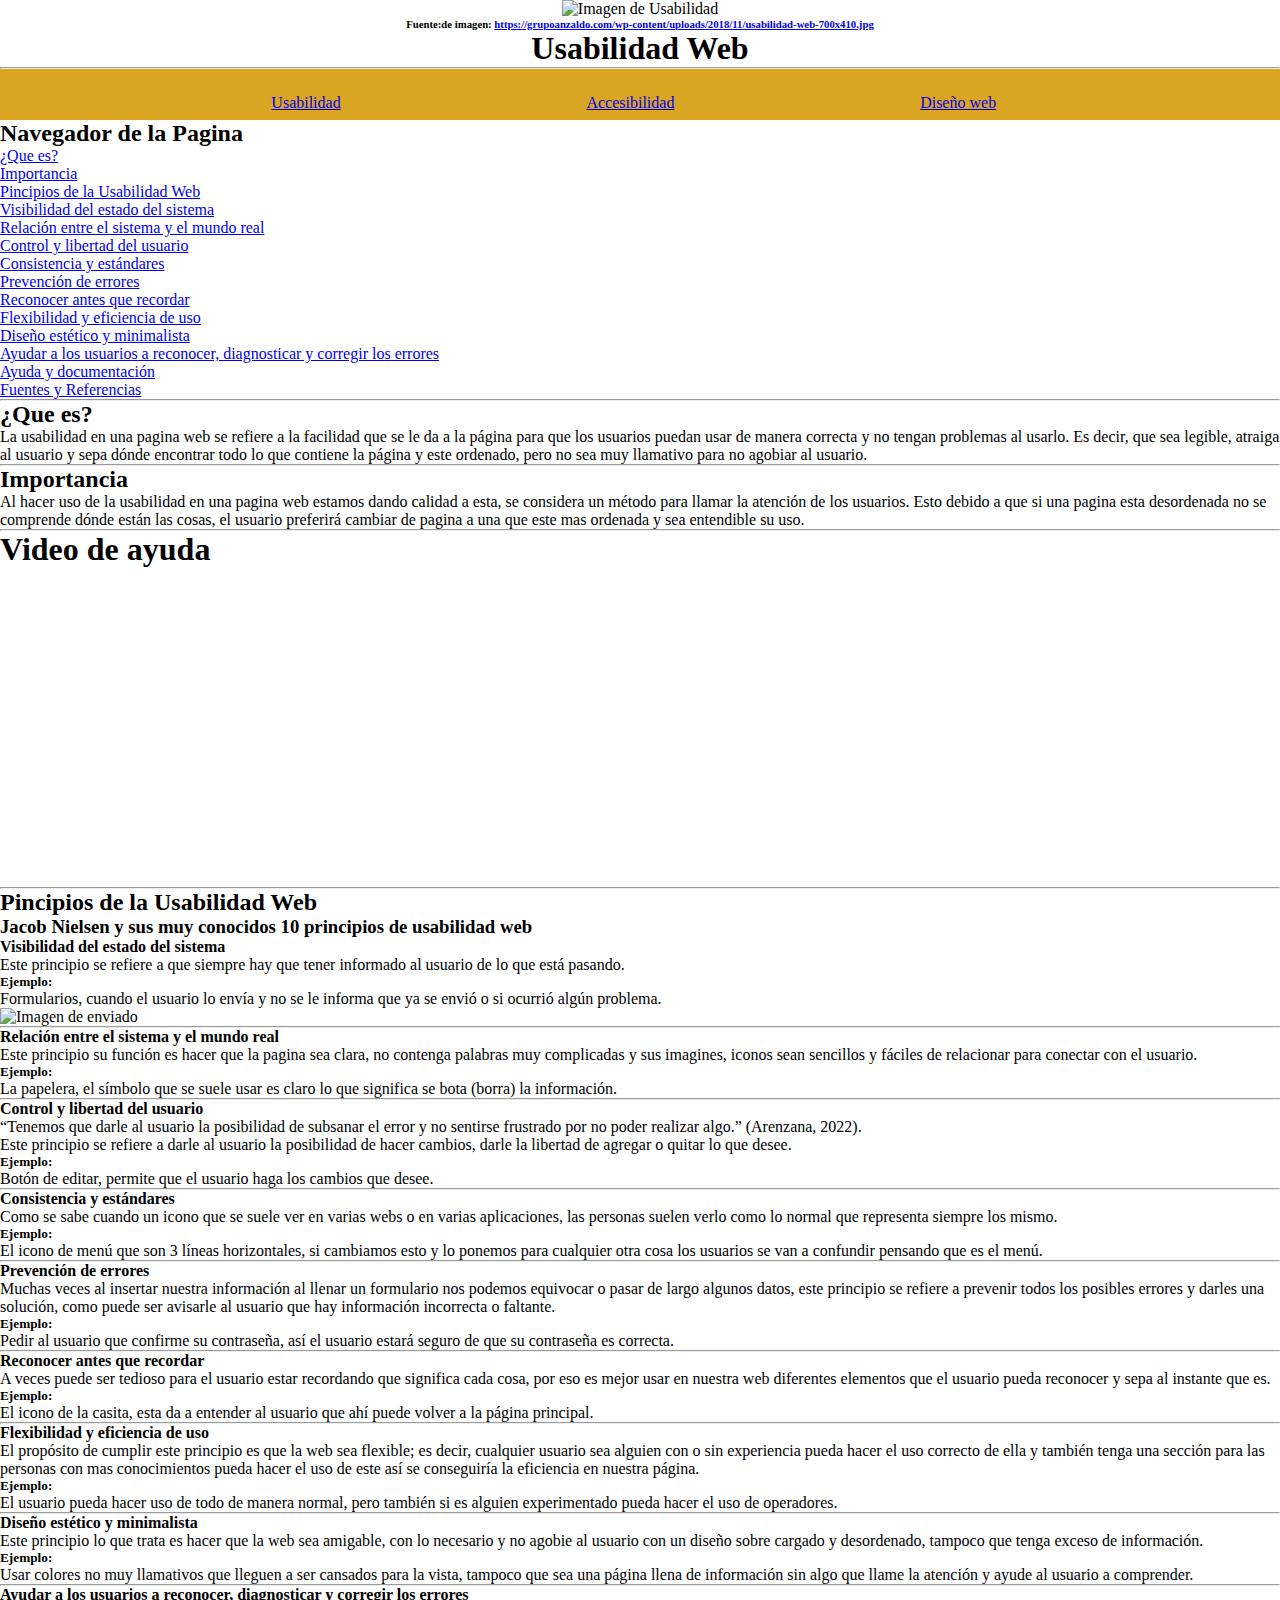
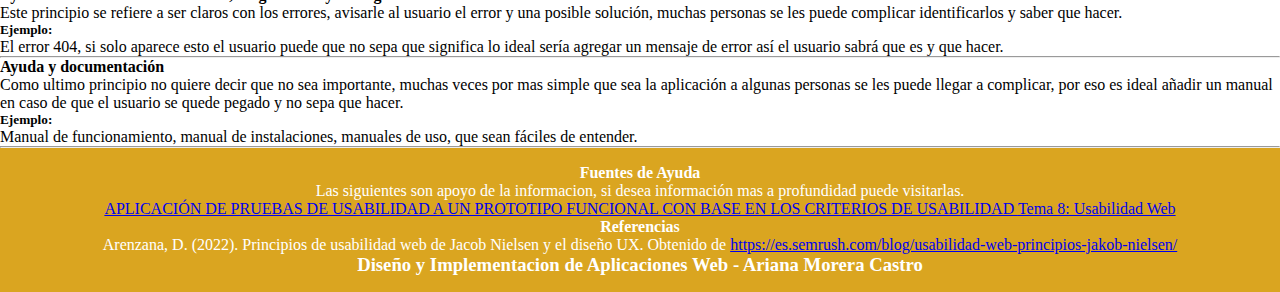
==== commit b9e5a839: "Update index.html" ====
--- a/index.html
+++ b/index.html
@@ -13,13 +13,14 @@
 </head>
 
     <header>
-        <H1>Usabilidad Web</H1>
-        <img src="https://grupoanzaldo.com/wp-content/uploads/2018/11/usabilidad-web-700x410.jpg" alt="Imagen de Usabilidad" >
+
+        <img src="https://grupoanzaldo.com/wp-content/uploads/2018/11/usabilidad-web-700x410.jpg" alt="Imagen de Usabilidad" width=" 60%" >
 
         <h6>
-            Fuente:
+            Fuente:de imagen:
             <a href="https://grupoanzaldo.com/wp-content/uploads/2018/11/usabilidad-web-700x410.jpg">https://grupoanzaldo.com/wp-content/uploads/2018/11/usabilidad-web-700x410.jpg</a>
         </h6>
+        <H1>Usabilidad Web</H1>
 
     </header>
     <hr>
--- a/estilo1.css
+++ b/estilo1.css
@@ -0,0 +1,44 @@
+* {
+    margin: 0;
+    padding: 0;
+    box-sizing: border-box;
+    
+  }
+  header{         
+      text-align: center;        
+  }
+  body {
+   color:black;
+   font-family: 'Times New Roman', Times, serif;
+   font-size: 1rem;
+  }
+  nav {
+      width: 100%;
+      height:2rem;
+      background-color:goldenrod;
+      font-size: 1rem;
+      line-height: 1rem;
+      padding: 2%;
+      position: relative;
+      bottom: 0px;
+      
+  }
+  nav ul {
+      list-style: none;
+      display: flex;
+  
+      
+    }
+    footer {
+      background-color: goldenrod;
+      color: #fff;
+      text-align: center;
+      padding: 1em 0;
+  }
+
+    nav ul li {
+      
+      margin-left: 20%;
+      display:list-item;
+      
+    }
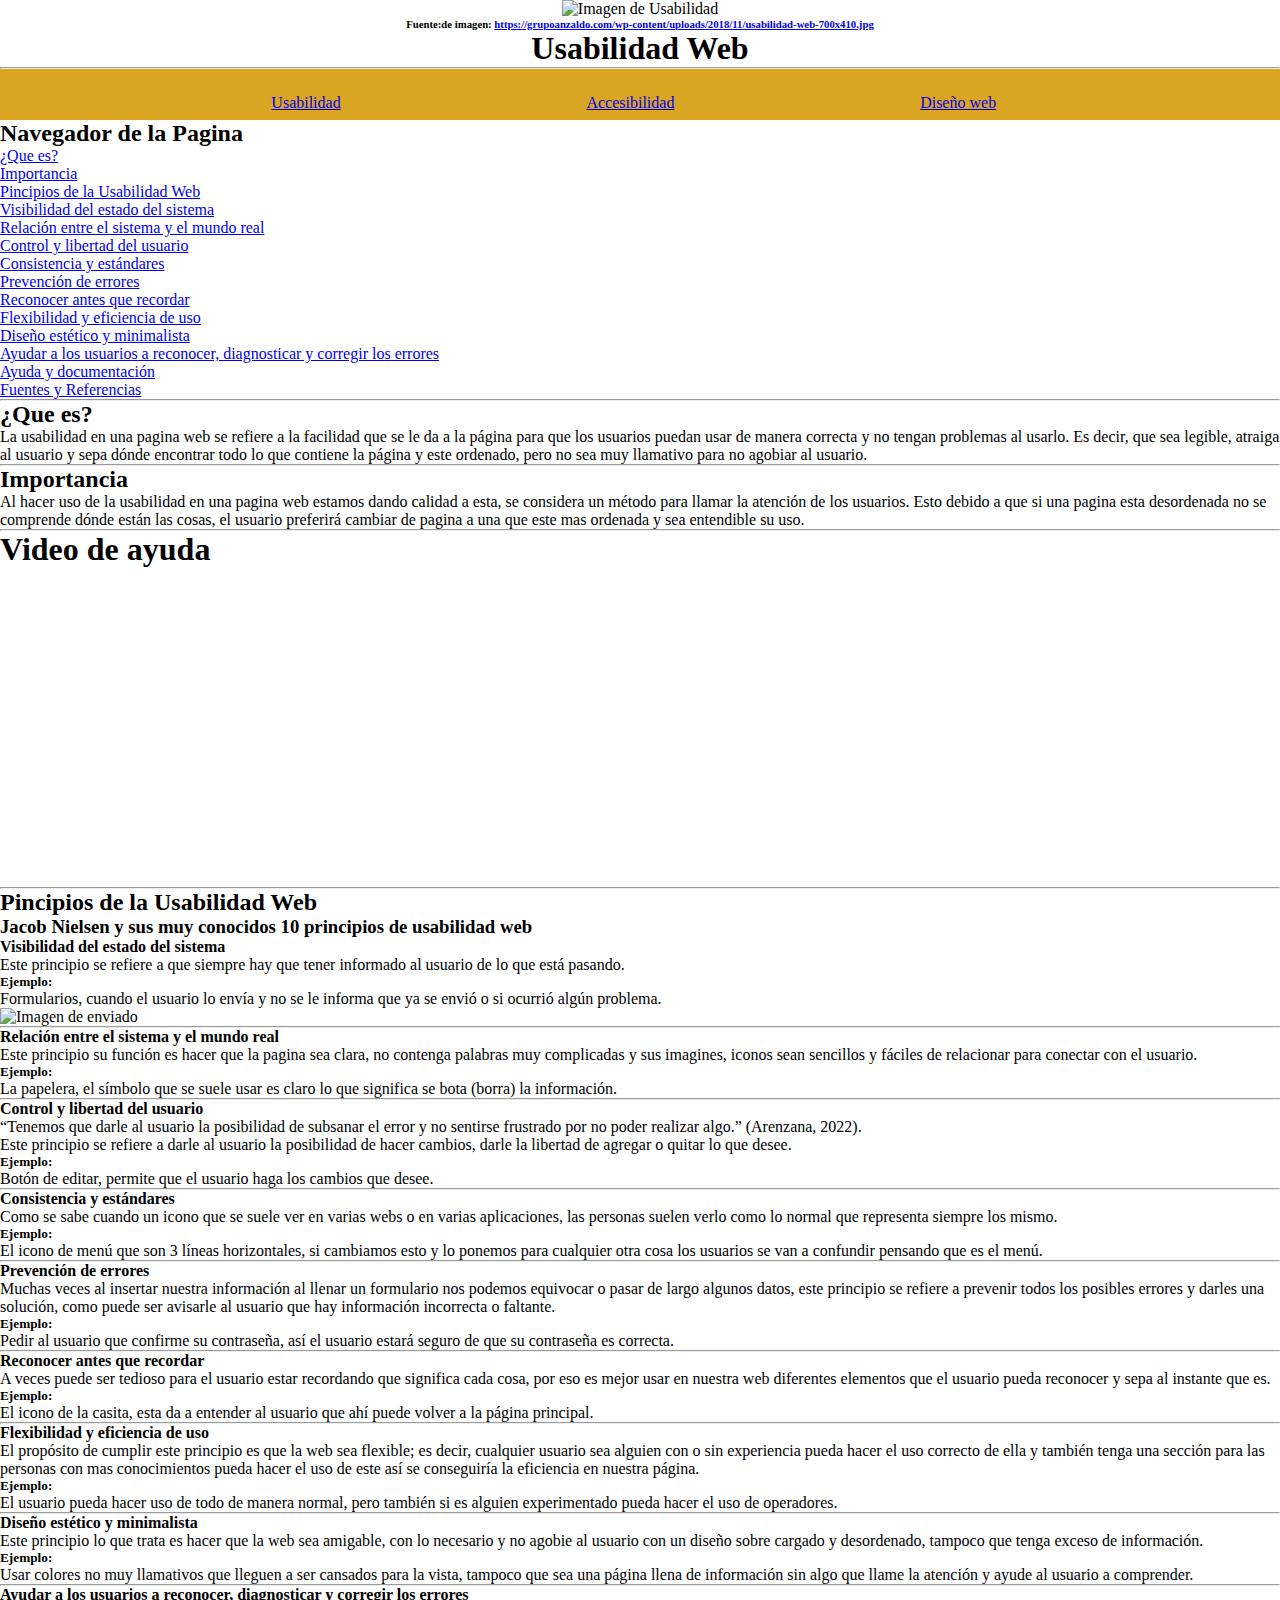
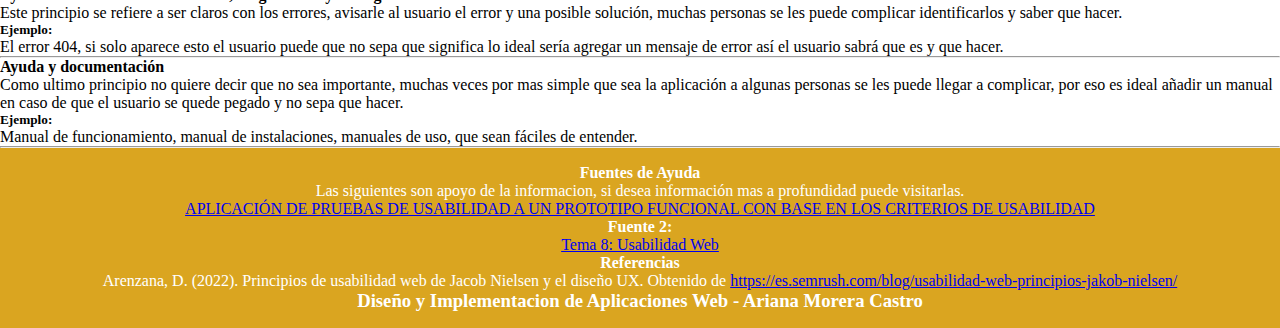
==== commit 4deb1357: "Update index.html" ====
--- a/index.html
+++ b/index.html
@@ -285,7 +285,7 @@
         </a>
 
     
-    
+        <h4>Fuente 2: </h4>
         <a href="https://ocw.unican.es/pluginfile.php/1682/course/section/1190/Tema%208.%20Usabilidad%20Web.pdf" target="_blank">
             Tema 8: Usabilidad Web
         </a>
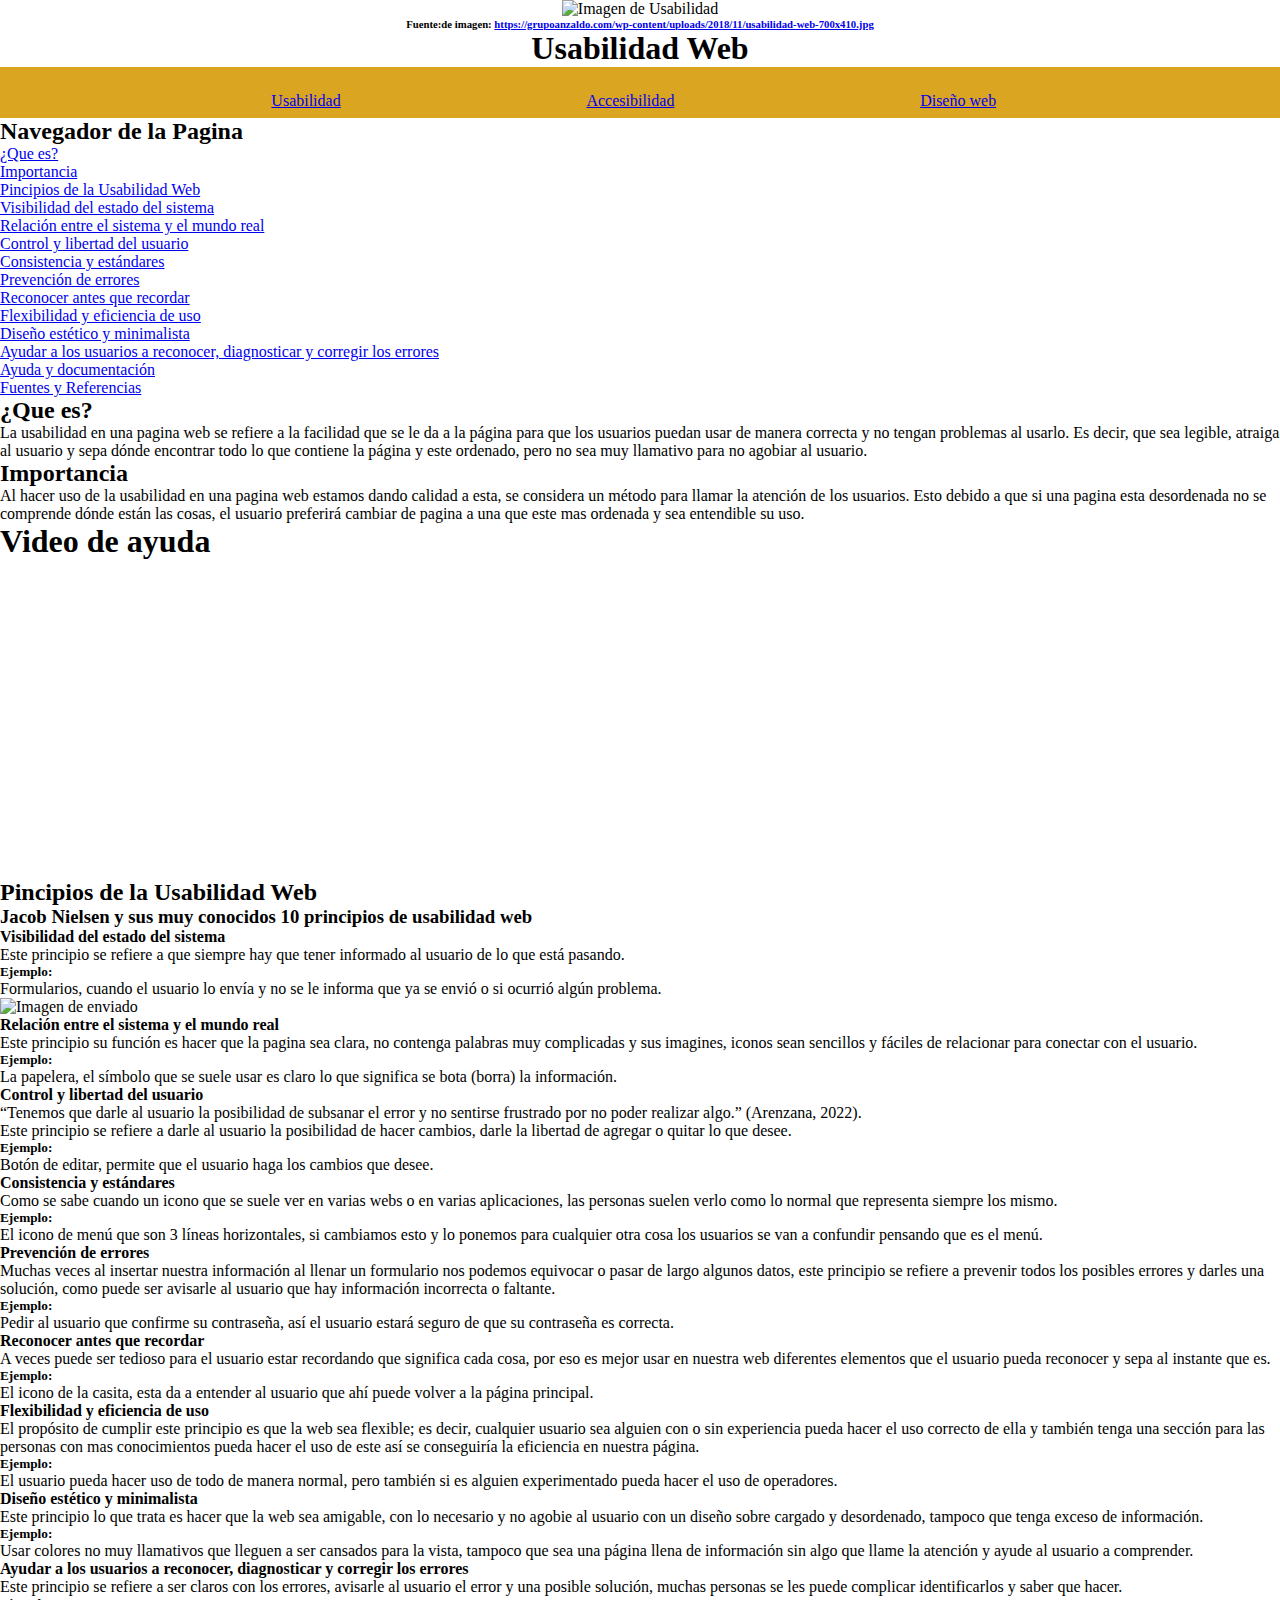
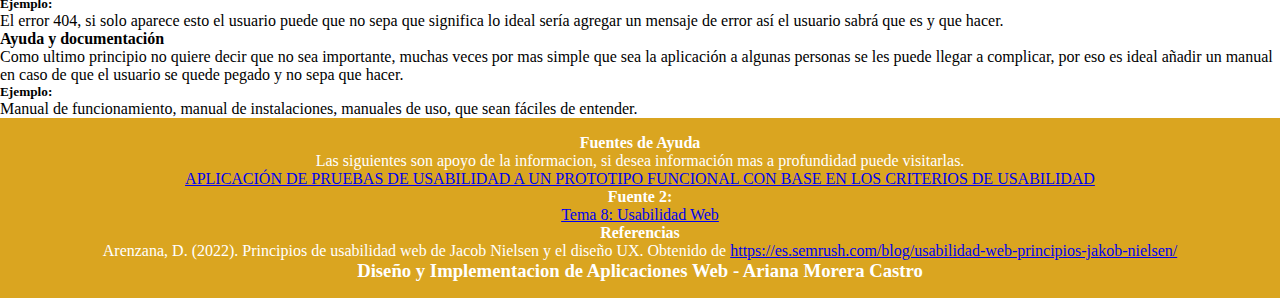
==== commit 47704ddf: "Update index.html" ====
--- a/index.html
+++ b/index.html
@@ -23,7 +23,7 @@
         <H1>Usabilidad Web</H1>
 
     </header>
-    <hr>
+   
     <nav>
         <ul>
             <li><a href="./index.html">Usabilidad</a></li>
@@ -33,12 +33,11 @@
     </nav>
     
         <h2>Navegador de la Pagina</h2>
-
-        <ul>        
+        <div id="navegador">
+        <ul id="nav-pag">        
             <li><a href="#Que es">¿Que es?</a></li>
             <li><a href="#Importancia">Importancia</a></li>
             <li><a href="#Principios">Pincipios de la Usabilidad Web</a></li>
-            <ol>
                 <li><a href="#Visibilidad">Visibilidad del estado del sistema</a></li>
                 <li><a href="#Relacion">Relación entre el sistema y el mundo real</a></li>
                 <li><a href="#Control">Control y libertad del usuario</a></li>
@@ -49,14 +48,13 @@
                 <li><a href="#Diseño">Diseño estético y minimalista</a></li>
                 <li><a href="#Ayudar">Ayudar a los usuarios a reconocer, diagnosticar y corregir los errores</a></li>
                 <li><a href="#Documentacion">Ayuda y documentación</a></li>
-            </ol>
             <li><a href="#Fuentes">Fuentes y Referencias</a></li>
         </ul>
-    
-    <hr>
+    </div>
+
     <main>
-    
-        <section id ="Que es">
+    <section class="principal">
+        <section id ="Quees">
             <article>
                 <h2>¿Que es?</h2>
                 <p>
@@ -67,7 +65,7 @@
                 </p>
             </article>
         </section>
-        <hr>
+
         <section id = "Importancia">
             <article>
                 <h2>Importancia</h2>
@@ -79,19 +77,18 @@
                 </p>
             </article>
         </section>
-        <hr>
+        </section>
         <section id="video">
             <h1>Video de ayuda</h1>
             <iframe width="560" height="315" src="https://www.youtube.com/embed/Y7nLeu4cY38?si=_9TSHzqcPxx-p5J2" title="YouTube video player" frameborder="0" allow="accelerometer; autoplay; clipboard-write; encrypted-media; gyroscope; picture-in-picture; web-share" referrerpolicy="strict-origin-when-cross-origin" allowfullscreen></iframe>
         </section>
-        <hr>
-        <section id="Pincipios">
+        
+        <section id="pincipios">
             <article>
                 <h2>Pincipios de la Usabilidad Web</h2>
                 <h3><b>Jacob Nielsen y sus muy conocidos 10 principios de usabilidad web</b></h3>
-                <ol>
-                   <li>
-                    <section id="Visibilidad">
+
+                    <section class="principio" id="Visibilidad">
                         <article>
                             <h4>Visibilidad del estado del sistema</h4>
                             <p>
@@ -104,10 +101,8 @@
                             <img src="https://parzibyte.me/blog/wp-content/uploads/2019/11/Mensaje-enviado-correctamente.jpg" alt="Imagen de enviado">
                         </article>
                     </section>
-                   </li>
-                   <hr>
-                   <li>
-                    <section id="Relacion">
+
+                    <section class="principio" id="Relacion">
                         <article>
                             <h4>Relación entre el sistema y el mundo real</h4>
                             <p>
@@ -122,11 +117,8 @@
                            
                         </article>
                     </section>
-                   </li> 
-                <hr>
-
-                   <li>
-                    <section id="Control">
+
+                    <section class="principio" id="Control">
                         <article>
                             <h4>Control y libertad del usuario</h4>
 
@@ -139,18 +131,13 @@
                             <h5>Ejemplo:</h5>
                             <p>
                                 Botón de editar, permite que el usuario haga los cambios que desee.
-
-                        </article>
-                    </section>
-                   </li> 
-                   <hr>
-
-
-                <li>
-                    <section id="Consistencia">
+                        </article>
+                    </section>
+
+                    <section class="principio" id="Consistencia">
                         <article>
                             <h4>Consistencia y estándares</h4>
-                       
+         
                             <p>
                                 Como se sabe cuando un icono que se suele ver en varias webs o en varias aplicaciones, 
                                 las personas suelen verlo como lo normal que representa siempre los mismo.
@@ -162,11 +149,8 @@
                             </p>
                         </article>
                     </section>
-                   </li> 
-                   <hr>
-
-                   <li>
-                    <section id="Prevencion">
+
+                    <section class="principio" id="Prevencion">
                         <article>
                             <h4>Prevención de errores</h4>
                             <p>
@@ -180,11 +164,8 @@
                             </p>
                         </article>
                     </section>
-                   </li> 
-                   <hr>
-
-                   <li>
-                    <section id="Reconocer">
+
+                    <section class="principio" id="Reconocer">
                         <article>
                             <h4>Reconocer antes que recordar</h4>
                             <p>
@@ -197,11 +178,8 @@
                             </p>
                         </article>
                     </section>
-                   </li> 
-                   <hr>
-
-                   <li>
-                    <section id="Flexibilidad">
+
+                    <section class="principio" id="Flexibilidad">
                         <article>
                             <h4>Flexibilidad y eficiencia de uso</h4>
                             <p>
@@ -215,11 +193,8 @@
                             </p>
                         </article>
                     </section>
-                   </li> 
-                   <hr>
-
-                   <li>
-                    <section id="Diseño">
+
+                    <section class="principio" id="Diseño">
                         <article>
                             <h4>Diseño estético y minimalista</h4>
                             <p>
@@ -233,11 +208,8 @@
                             </p>
                         </article>
                     </section>
-                   </li> 
-                   <hr>
-
-                   <li>
-                    <section id="Ayudar">
+
+                    <section class="principio" id="Ayudar">
                         <article>
                             <h4>Ayudar a los usuarios a reconocer, diagnosticar y corregir los errores</h4>
                             <p>
@@ -249,11 +221,8 @@
                             </p>
                         </article>
                     </section>
-                   </li> 
-                   <hr>
-
-                   <li>
-                    <section id="Documentacion">
+ 
+                    <section class="principio" id="Documentacion">
                         <article>
                             <h4>Ayuda y documentación</h4>
                             <p>
@@ -265,11 +234,7 @@
                             </p>
                         </article>
                     </section>
-                   </li> 
-                   <hr>
-
-
-                 </ol>
+
             </article>
         </section>
 
@@ -283,13 +248,10 @@
         <a href="https://repository.unab.edu.co/bitstream/handle/20.500.12749/18701/2021_Tesis_Hernandez_Ruiz_Diana.pdf?sequence=1&isAllowed=y" target="_blank">
             APLICACIÓN DE PRUEBAS DE USABILIDAD A UN PROTOTIPO FUNCIONAL CON BASE EN LOS CRITERIOS DE USABILIDAD
         </a>
-
-    
         <h4>Fuente 2: </h4>
         <a href="https://ocw.unican.es/pluginfile.php/1682/course/section/1190/Tema%208.%20Usabilidad%20Web.pdf" target="_blank">
             Tema 8: Usabilidad Web
         </a>
-    
 
         <h4>Referencias</h4>
         Arenzana, D. (2022). Principios de usabilidad web de Jacob Nielsen y el diseño UX. Obtenido de 
